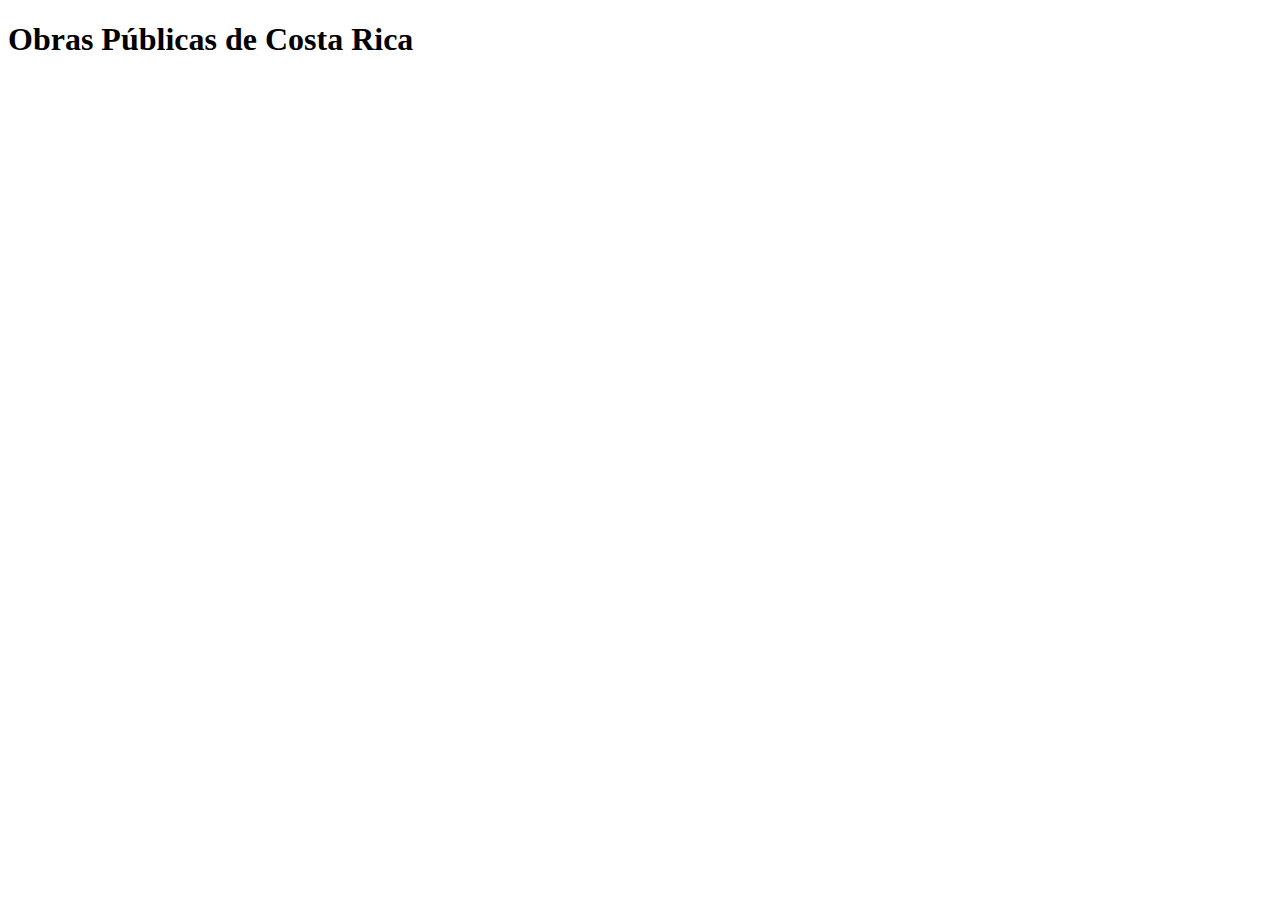
==== index.html @ e3ebb8c5 "commit index.html" ====
<!DOCTYPE html>
<html lang="es">
<head>
    <meta charset="UTF-8">
    <meta name="viewport" content="width=device-width, initial-scale=1.0">
    <title>Obras Públicas de Costa Rica</title>
    <link rel="stylesheet" href="styles.css">
</head>
<body>
    <header>
        <h1>Obras Públicas de Costa Rica</h1>
    </header>

    <main>
        <section id="projects">
            <!-- You can add project details here -->
        </section>
    </main>

    <footer>
        <!-- You can add footer details here -->
    </footer>

    <script src="main.js"></script>
</body>
</html>
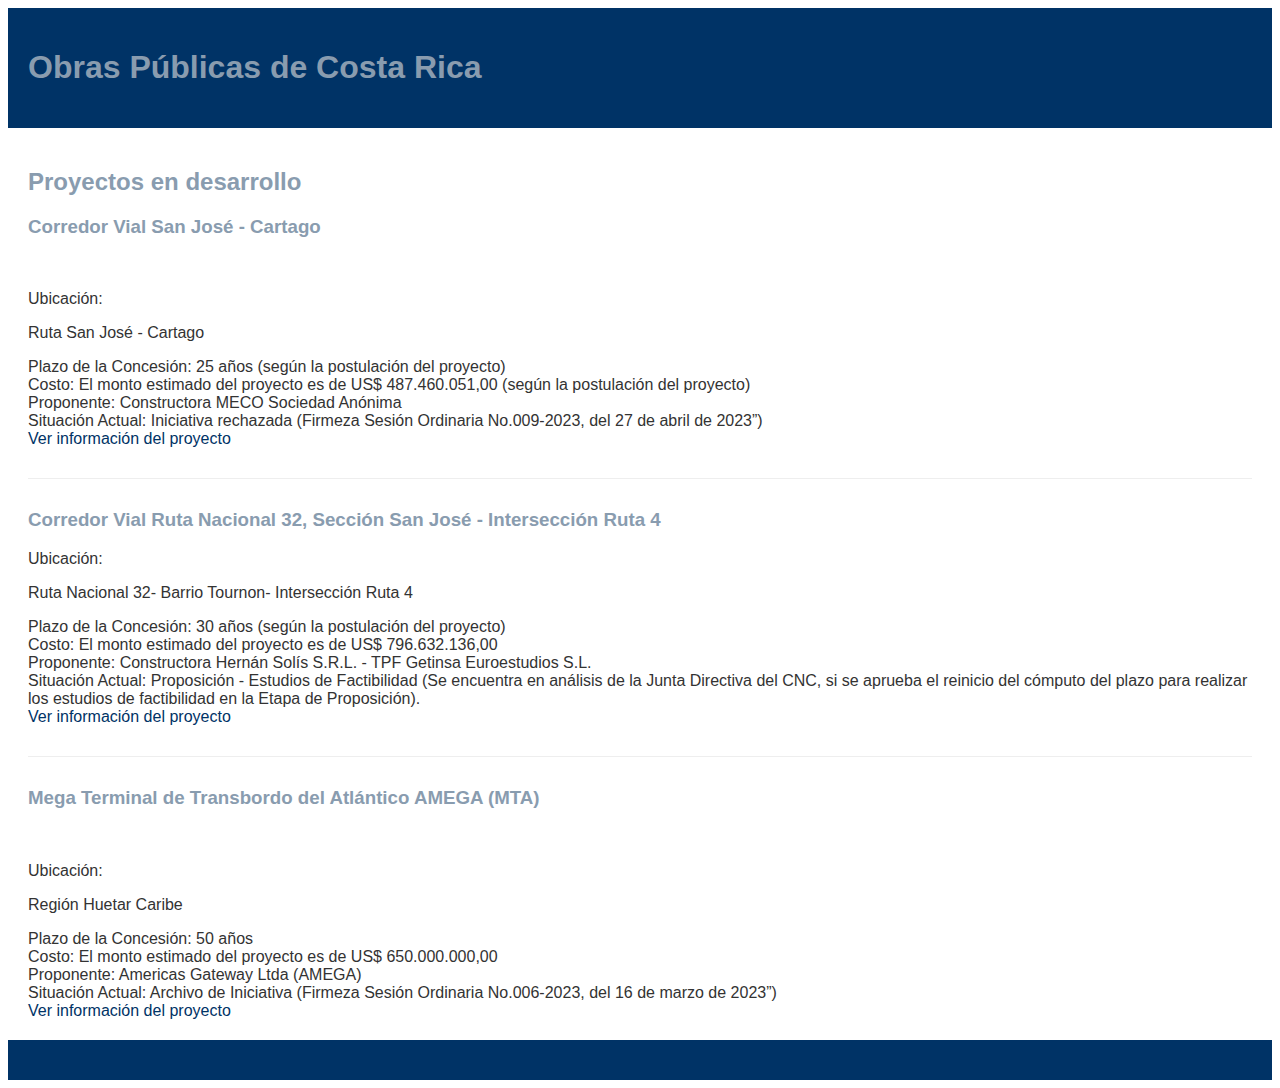
==== commit 520dfecf: "Update project section in index.html" ====
--- a/index.html
+++ b/index.html
@@ -4,7 +4,7 @@
     <meta charset="UTF-8">
     <meta name="viewport" content="width=device-width, initial-scale=1.0">
     <title>Obras Públicas de Costa Rica</title>
-    <link rel="stylesheet" href="styles.css">
+    <link rel="stylesheet" href="assets\css\styles.css">
 </head>
 <body>
     <header>
@@ -13,7 +13,81 @@
 
     <main>
         <section id="projects">
-            <!-- You can add project details here -->
+            <h2>Proyectos en desarrollo</h2>
+            <section class="sppb-section ">
+                <div class="sppb-container-inner">
+                    <div class="sppb-row">
+                        <div class="sppb-col-sm-12">
+                            <div class="sppb-addon-container ">
+                                <div class="sppb-addon sppb-addon-image-content sppb-addon-image-content-ficha aligment-left clearfix ">
+                                    <div style="background-image: url(/images/InicioProyectos/sjcartago.jpg);" class="sppb-image-holder"></div>
+                                    <div class="sppb-container">
+                                        <div class="sppb-row">
+                                            <div class="sppb-col-sm-6 sppb-col-sm-offset-6">
+                                                <div class="sppb-content-holder">
+                                                    <h3 class="sppb-image-content-title text-center">Corredor Vial San José - Cartago</h3>
+                                                    <p class="sppb-image-content-text"><br data-mce-bogus="1"></p>
+                                                    <div class="fichatecnica">
+                                                        <div><span class="com-ft-name">Ubicación:</span> <p>Ruta San José - Cartago</p></div>
+                                                        <div><span class="com-ft-name">Plazo de la Concesión:</span> 25 años (según la postulación del proyecto)</div>
+                                                        <div><span class="com-ft-name">Costo:</span> El monto estimado del proyecto es de US$ 487.460.051,00 (según la postulación del proyecto)</div>
+                                                        <div><span class="com-ft-name">Proponente:</span> Constructora MECO Sociedad Anónima </div>
+                                                        <div><span class="com-ft-name">Situación Actual:</span> Iniciativa rechazada (Firmeza Sesión Ordinaria No.009-2023, del 27 de abril de 2023”)</div>
+                                                    </div>
+                                                    <div class="text-center"><a target="" href="/proyectos/en-desarrollo/corredor-vial-san-jose-cartago" class="sppb-btn-yellow" role="button">Ver información del proyecto</a></div>
+                                                </div>
+                                            </div>
+                                        </div>
+                                    </div>
+                                </div>
+                                <div class="sppb-divider sppb-divider-border" style="margin-top:30px;margin-bottom:30px; border-bottom-color:#eeeeee;border-bottom-style:solid;border-bottom-width:1px;"></div>
+                                <div class="sppb-addon sppb-addon-image-content sppb-addon-image-content-ficha aligment-left clearfix ">
+                                    <div style="background-image: url(/images/imagenes_proyectos/RUTA32/ruta32.png);" class="sppb-image-holder"></div>
+                                    <div class="sppb-container">
+                                        <div class="sppb-row">
+                                            <div class="sppb-col-sm-6 sppb-col-sm-offset-6">
+                                                <div class="sppb-content-holder">
+                                                    <h3 class="sppb-image-content-title text-center" style="">Corredor Vial Ruta Nacional 32, Sección San José - Intersección  Ruta  4</h3>
+                                                    <div class="fichatecnica">
+                                                        <div><span class="com-ft-name">Ubicación:</span> <p>Ruta Nacional 32- Barrio Tournon- Intersección Ruta 4</p></div>
+                                                        <div><span class="com-ft-name">Plazo de la Concesión:</span> 30 años (según la postulación del proyecto)</div>
+                                                        <div><span class="com-ft-name">Costo:</span> El monto estimado del proyecto es de US$ 796.632.136,00</div>
+                                                        <div><span class="com-ft-name">Proponente:</span> Constructora Hernán Solís S.R.L. - TPF Getinsa Euroestudios S.L.</div>
+                                                        <div><span class="com-ft-name">Situación Actual:</span> Proposición - Estudios de Factibilidad (Se encuentra en análisis de la Junta Directiva del CNC, si se aprueba el reinicio del cómputo del plazo para realizar los estudios de factibilidad en la Etapa de Proposición).</div>
+                                                    </div>
+                                                    <div class="text-center"><a target="" href="/proyectos/en-desarrollo/corredor-vial-ruta-nacional-32-seccion-san-jose-interseccion-ruta-4" class="sppb-btn-yellow" role="button">Ver información del proyecto</a></div>
+                                                </div>
+                                            </div>
+                                        </div>
+                                    </div>
+                                </div>
+                                <div class="sppb-divider sppb-divider-border" style="margin-top:30px;margin-bottom:30px; border-bottom-color:#eeeeee;border-bottom-style:solid;border-bottom-width:1px;"></div>
+                                <div class="sppb-addon sppb-addon-image-content sppb-addon-image-content-ficha aligment-left clearfix ">
+                                    <div style="background-image: url(/images/2020/09/03/amega.jpg);" class="sppb-image-holder"></div>
+                                    <div class="sppb-container">
+                                        <div class="sppb-row">
+                                            <div class="sppb-col-sm-6 sppb-col-sm-offset-6">
+                                                <div class="sppb-content-holder">
+                                                    <h3 class="sppb-image-content-title text-center" style="">Mega Terminal de Transbordo del Atlántico AMEGA (MTA)</h3>
+                                                    <p class="sppb-image-content-text"><br data-mce-bogus="1"></p>
+                                                    <div class="fichatecnica">
+                                                        <div><span class="com-ft-name">Ubicación:</span> <p>Región Huetar Caribe</p></div>
+                                                        <div><span class="com-ft-name">Plazo de la Concesión:</span> 50 años</div>
+                                                        <div><span class="com-ft-name">Costo:</span> El monto estimado del proyecto es de US$ 650.000.000,00</div>
+                                                        <div><span class="com-ft-name">Proponente:</span> Americas Gateway Ltda  (AMEGA)</div>
+                                                        <div><span class="com-ft-name">Situación Actual:</span> Archivo de Iniciativa (Firmeza Sesión Ordinaria No.006-2023, del 16 de marzo de 2023”)</div>
+                                                    </div>
+                                                    <div class="text-center"><a target="" href="/proyectos/en-desarrollo/mega-terminal-de-transbordo-del-atlantico-amega-mta" class="sppb-btn-yellow" role="button">Ver información del proyecto</a></div>
+                                                </div>
+                                            </div>
+                                        </div>
+                                    </div>
+                                </div>
+                            </div>
+                        </div>
+                    </div>
+                </div>
+            </section>
         </section>
     </main>
 
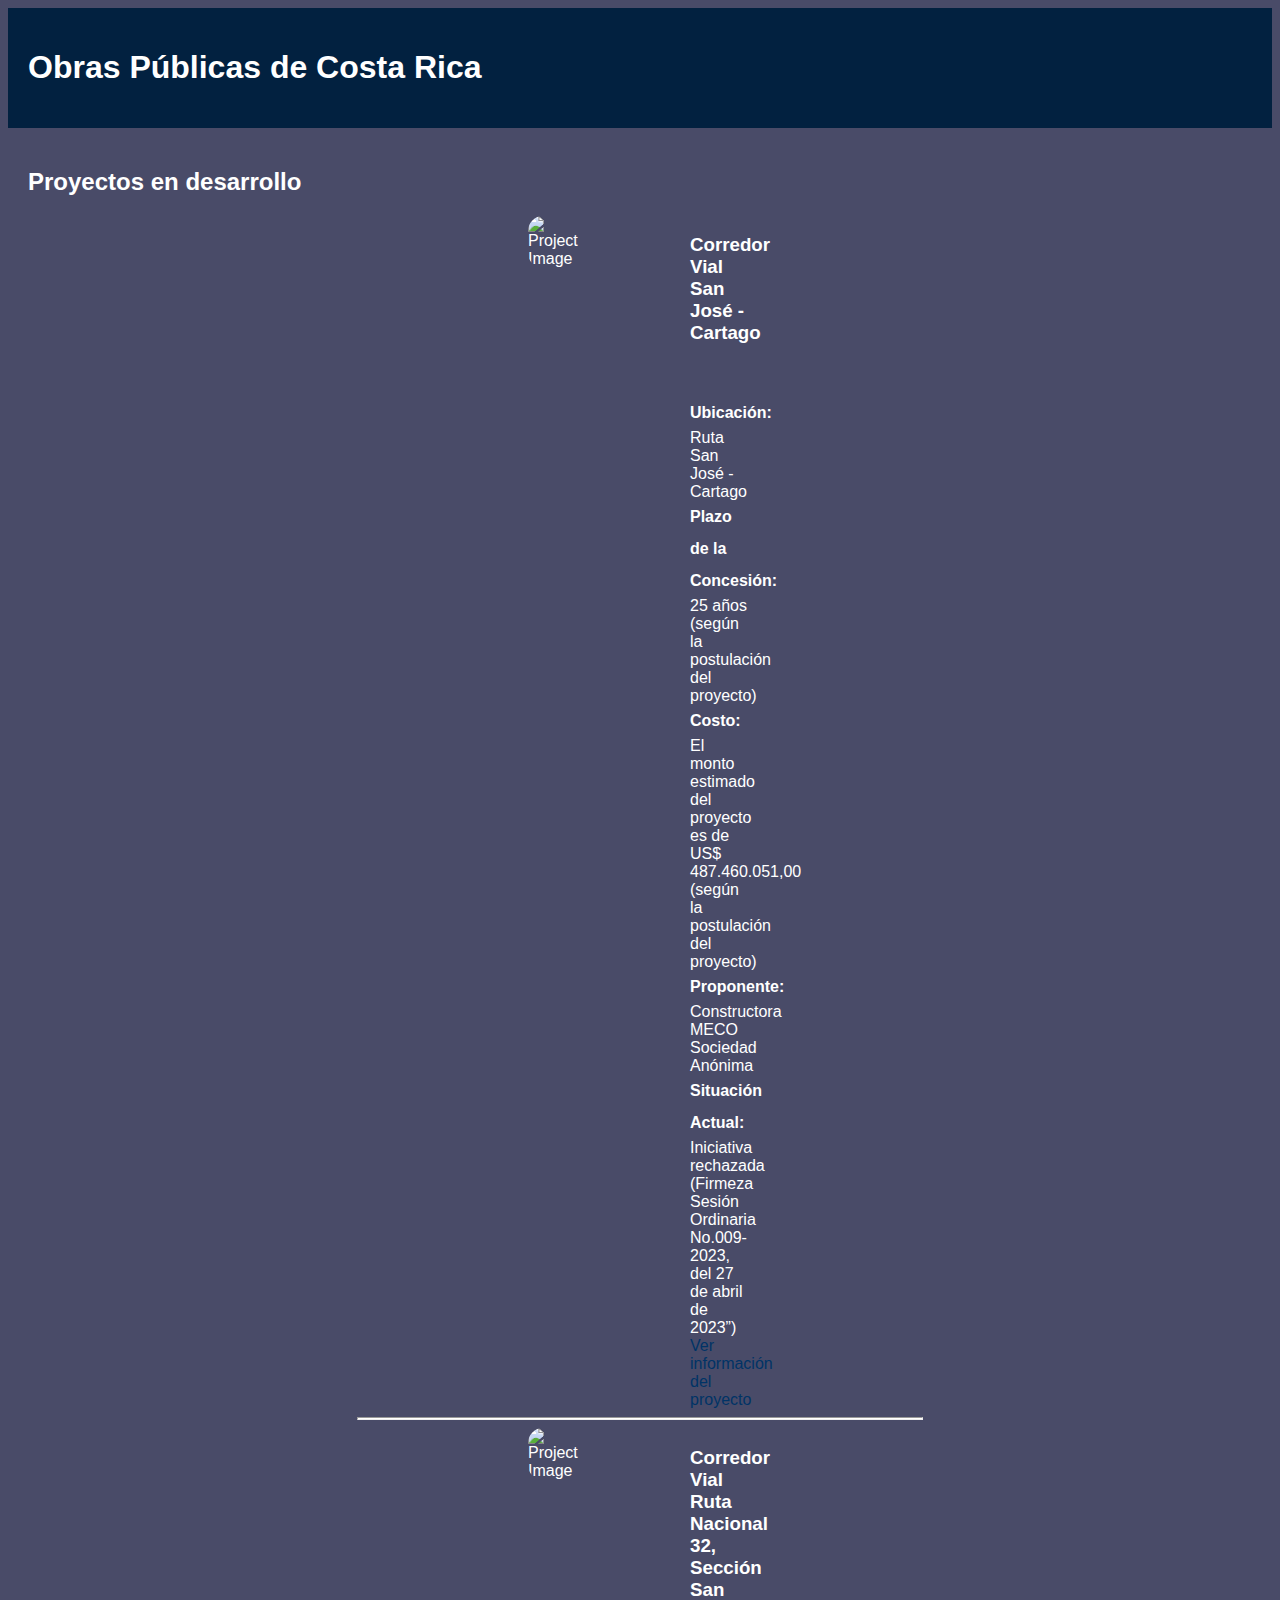
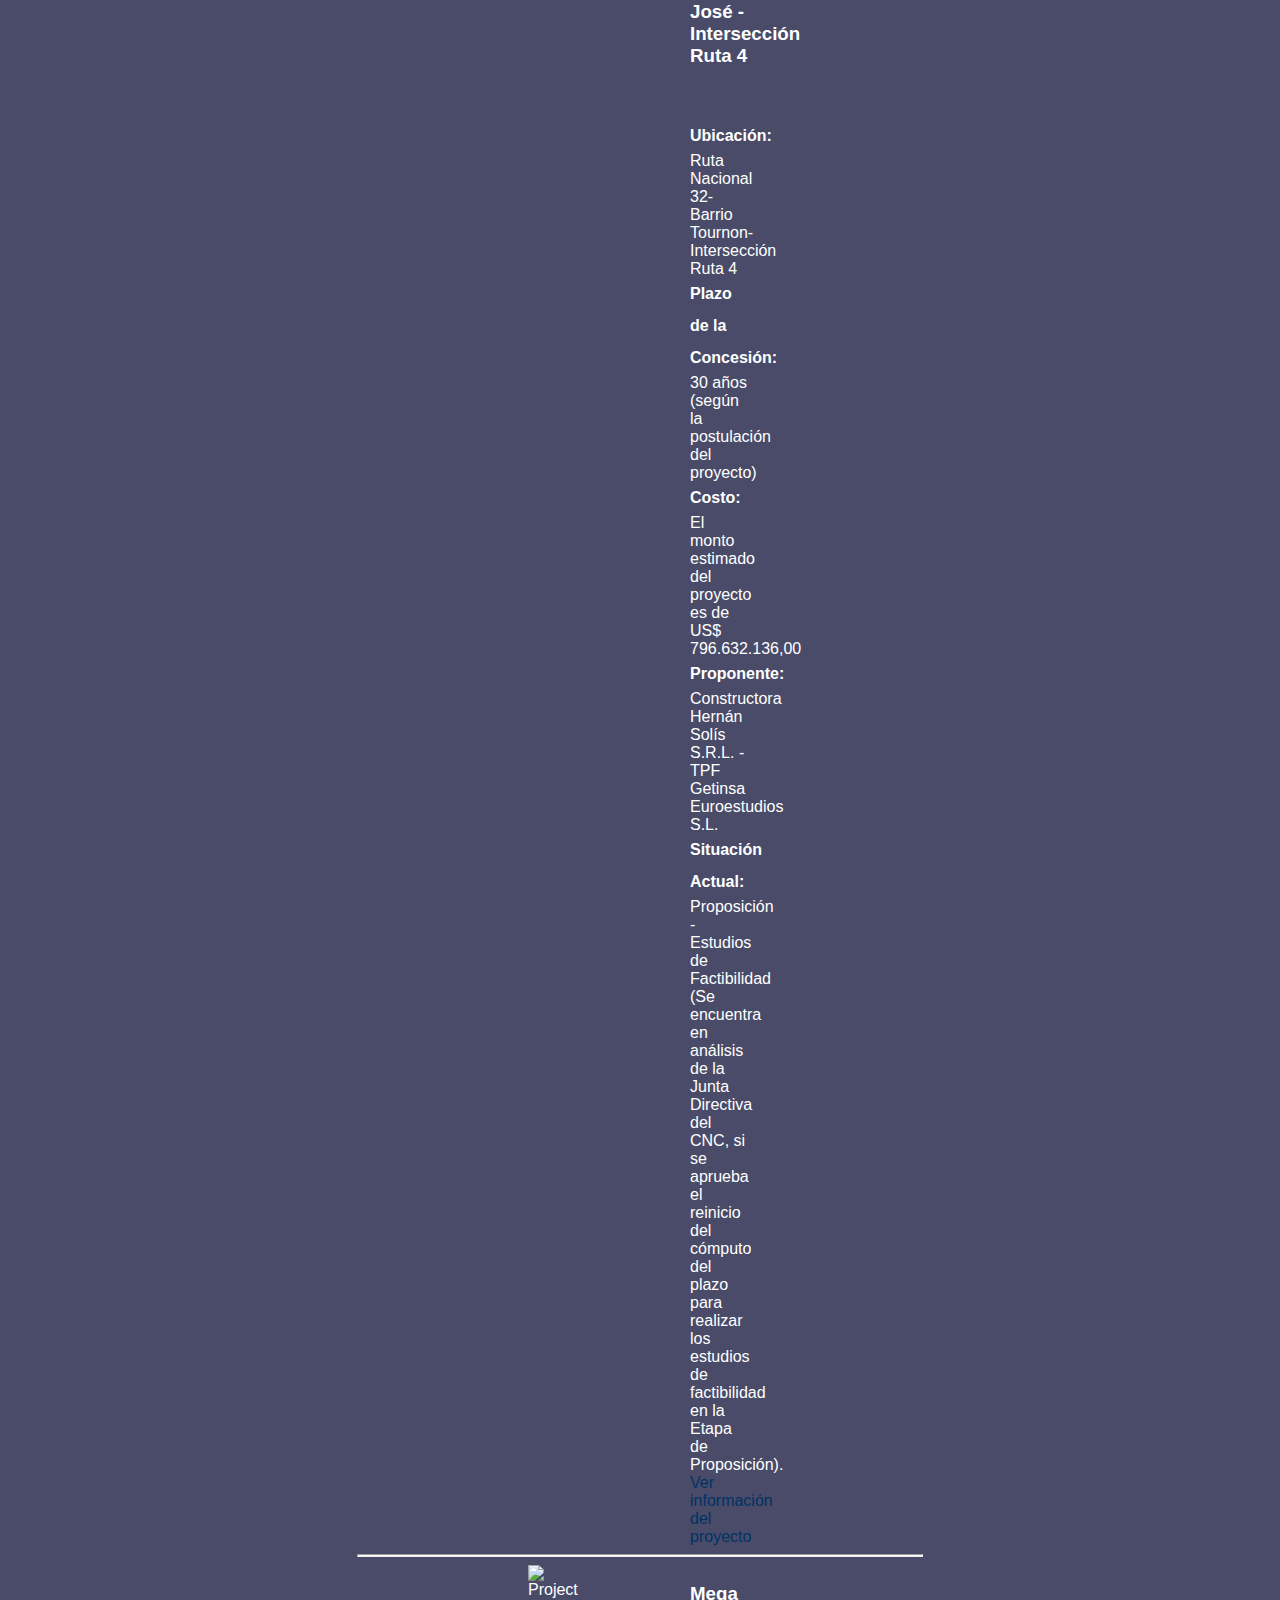
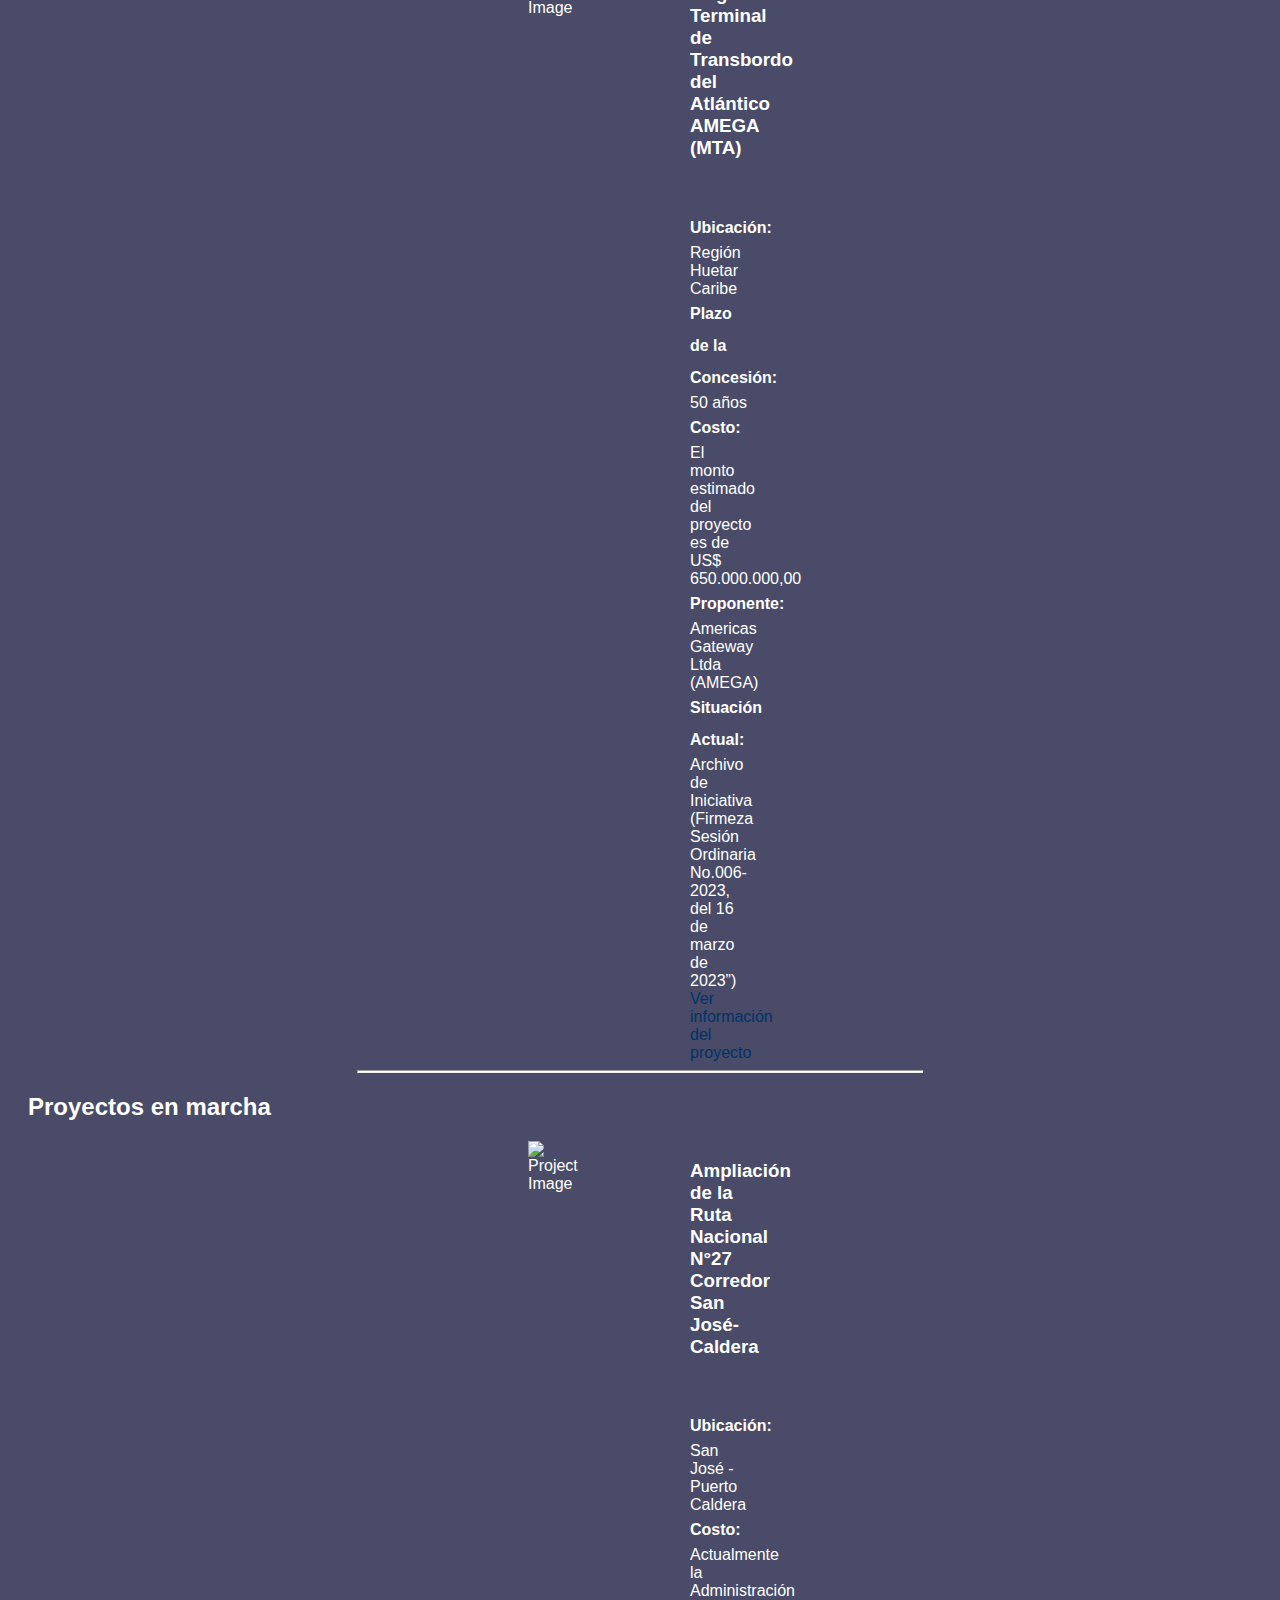
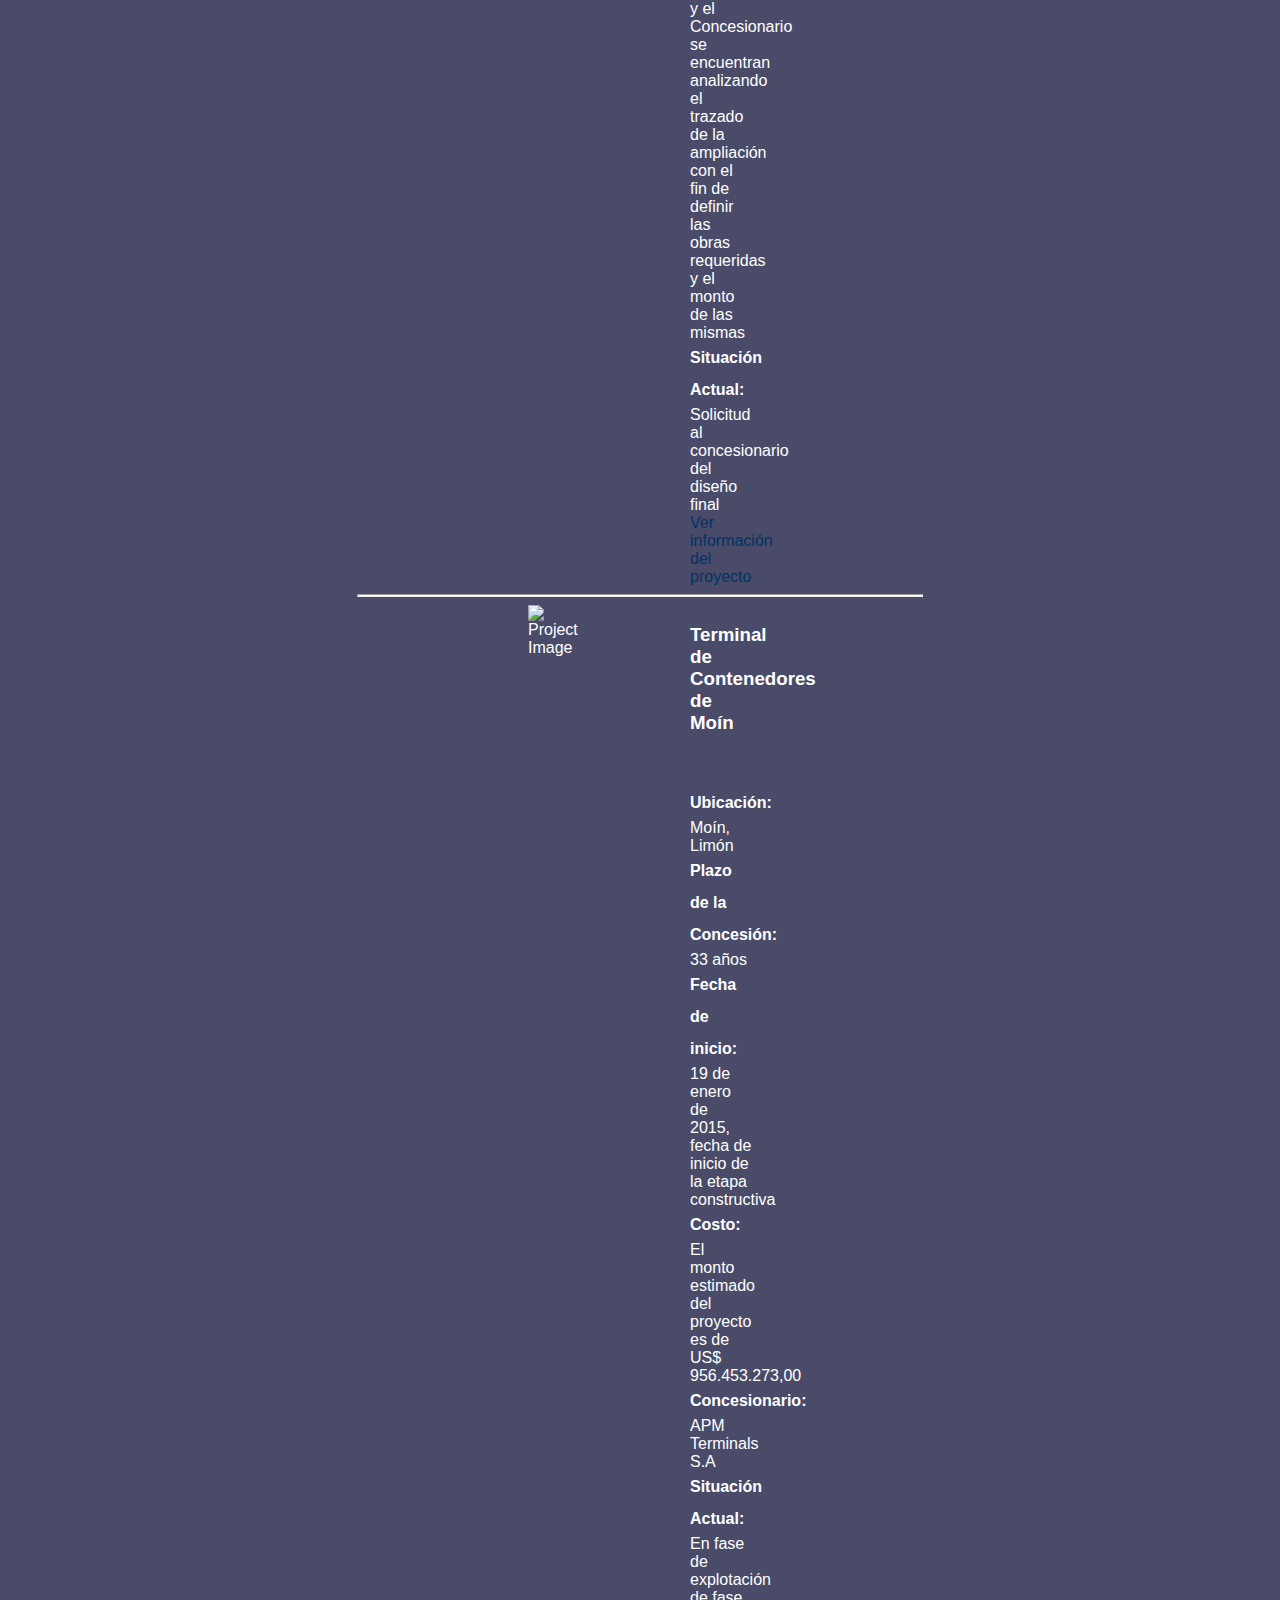
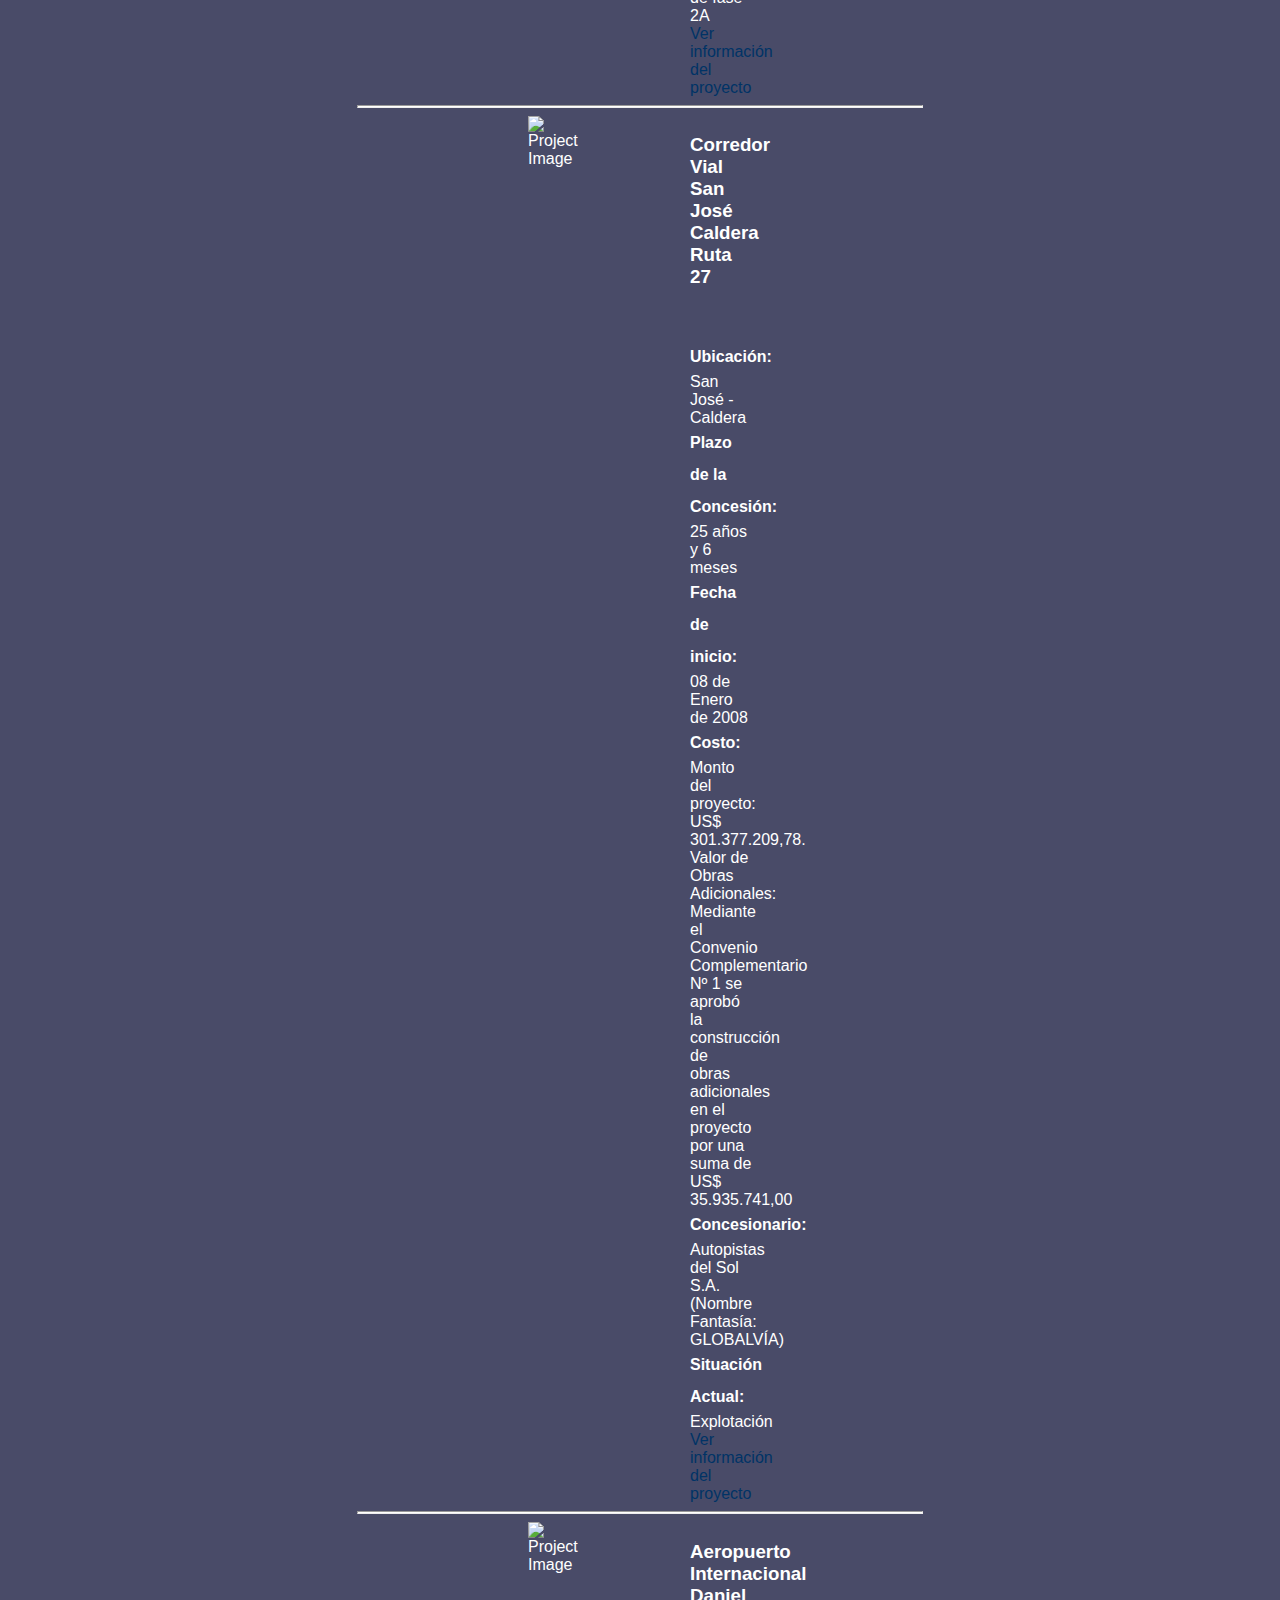
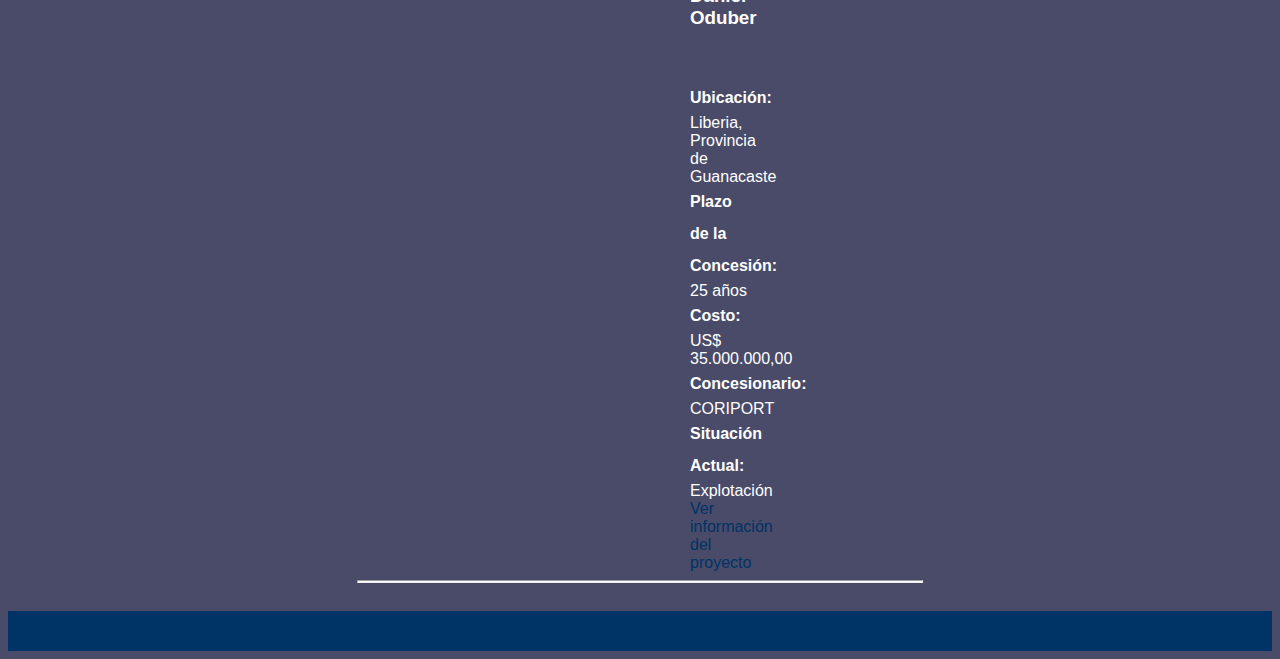
==== commit 8d802b9b: "test commit" ====
--- a/index.html
+++ b/index.html
@@ -4,91 +4,197 @@
     <meta charset="UTF-8">
     <meta name="viewport" content="width=device-width, initial-scale=1.0">
     <title>Obras Públicas de Costa Rica</title>
-    <link rel="stylesheet" href="assets\css\styles.css">
+    <link rel="stylesheet" href="assets/css/styles.css">
 </head>
 <body>
     <header>
         <h1>Obras Públicas de Costa Rica</h1>
     </header>
-
     <main>
         <section id="projects">
             <h2>Proyectos en desarrollo</h2>
-            <section class="sppb-section ">
-                <div class="sppb-container-inner">
-                    <div class="sppb-row">
-                        <div class="sppb-col-sm-12">
-                            <div class="sppb-addon-container ">
-                                <div class="sppb-addon sppb-addon-image-content sppb-addon-image-content-ficha aligment-left clearfix ">
-                                    <div style="background-image: url(/images/InicioProyectos/sjcartago.jpg);" class="sppb-image-holder"></div>
-                                    <div class="sppb-container">
-                                        <div class="sppb-row">
-                                            <div class="sppb-col-sm-6 sppb-col-sm-offset-6">
-                                                <div class="sppb-content-holder">
-                                                    <h3 class="sppb-image-content-title text-center">Corredor Vial San José - Cartago</h3>
-                                                    <p class="sppb-image-content-text"><br data-mce-bogus="1"></p>
-                                                    <div class="fichatecnica">
-                                                        <div><span class="com-ft-name">Ubicación:</span> <p>Ruta San José - Cartago</p></div>
-                                                        <div><span class="com-ft-name">Plazo de la Concesión:</span> 25 años (según la postulación del proyecto)</div>
-                                                        <div><span class="com-ft-name">Costo:</span> El monto estimado del proyecto es de US$ 487.460.051,00 (según la postulación del proyecto)</div>
-                                                        <div><span class="com-ft-name">Proponente:</span> Constructora MECO Sociedad Anónima </div>
-                                                        <div><span class="com-ft-name">Situación Actual:</span> Iniciativa rechazada (Firmeza Sesión Ordinaria No.009-2023, del 27 de abril de 2023”)</div>
-                                                    </div>
-                                                    <div class="text-center"><a target="" href="/proyectos/en-desarrollo/corredor-vial-san-jose-cartago" class="sppb-btn-yellow" role="button">Ver información del proyecto</a></div>
+            <section class="projects-section">
+                <div class="project">
+                    <div class="image-content">
+                        <div class="image-holder">
+                            <img src="https://semanariouniversidad.com/wp-content/uploads/2021/08/Florencio-del-Castillo-scaled.jpg" alt="Project Image" class="project-image">
+                        </div>
+                        <div class="content">
+                            <div class="project-details">
+                                <h3 class="title text-center">Corredor Vial San José - Cartago</h3>
+                                <p class="text"><br data-mce-bogus="1"></p>
+                                <div class="ficha">
+                                    <div><span class="name"><strong>Ubicación:</strong></span> Ruta San José - Cartago<br></div>
+                                    <div><span class="name"><strong>Plazo de la Concesión:</strong></span> 25 años (según la postulación del proyecto)<br></div>
+                                    <div><span class="name"><strong>Costo:</strong></span> El monto estimado del proyecto es de US$ 487.460.051,00 (según la postulación del proyecto)<br></div>
+                                    <div><span class="name"><strong>Proponente:</strong></span> Constructora MECO Sociedad Anónima </div>
+                                    <div><span class="name"><strong>Situación Actual:</strong></span> Iniciativa rechazada (Firmeza Sesión Ordinaria No.009-2023, del 27 de abril de 2023”)<br></div>
+                                </div>
+                                <div class="text-center"><a target="" href="/proyectos/en-desarrollo/corredor-vial-san-jose-cartago" class="btn-yellow" role="button">Ver información del proyecto</a></div>
+                            </div>
+                        </div>
+                    </div>
+                </div>
+                <hr>     <!-- Add horizontal line here -->
+                <div class="project">
+                    <div class="image-content">
+                        <div class="image-holder">
+                            <img src="https://www.cnc.go.cr/images/2020/07/24/tramos_terreno.PNG" alt="Project Image" class="project-image">
+                        </div>
+                        <div class="content">
+                            <div class="project-details">
+                                <h3 class="title text-center">Corredor Vial Ruta Nacional 32, Sección San José - Intersección  Ruta  4</h3>
+                                <p class="text"><br data-mce-bogus="1"></p>
+                                                <div class="ficha">
+                                                    <div><span class="name"><strong>Ubicación:</strong></span> Ruta Nacional 32- Barrio Tournon- Intersección Ruta 4</div>
+                                                    <div><span class="name"><strong>Plazo de la Concesión:</strong></span> 30 años (según la postulación del proyecto)</div>
+                                                    <div><span class="name"><strong>Costo:</strong></span> El monto estimado del proyecto es de US$ 796.632.136,00</div>
+                                                    <div><span class="name"><strong>Proponente:</strong></span> Constructora Hernán Solís S.R.L. - TPF Getinsa Euroestudios S.L.</div>
+                                                    <div><span class="name"><strong>Situación Actual:</strong></span> Proposición - Estudios de Factibilidad (Se encuentra en análisis de la Junta Directiva del CNC, si se aprueba el reinicio del cómputo del plazo para realizar los estudios de factibilidad en la Etapa de Proposición).</div>
                                                 </div>
+                                                <div class="text-center"><a target="" href="/proyectos/en-desarrollo/corredor-vial-ruta-nacional-32-seccion-san-jose-interseccion-ruta-4" class="btn-yellow" role="button">Ver información del proyecto</a></div>
                                             </div>
                                         </div>
                                     </div>
                                 </div>
-                                <div class="sppb-divider sppb-divider-border" style="margin-top:30px;margin-bottom:30px; border-bottom-color:#eeeeee;border-bottom-style:solid;border-bottom-width:1px;"></div>
-                                <div class="sppb-addon sppb-addon-image-content sppb-addon-image-content-ficha aligment-left clearfix ">
-                                    <div style="background-image: url(/images/imagenes_proyectos/RUTA32/ruta32.png);" class="sppb-image-holder"></div>
-                                    <div class="sppb-container">
-                                        <div class="sppb-row">
-                                            <div class="sppb-col-sm-6 sppb-col-sm-offset-6">
-                                                <div class="sppb-content-holder">
-                                                    <h3 class="sppb-image-content-title text-center" style="">Corredor Vial Ruta Nacional 32, Sección San José - Intersección  Ruta  4</h3>
-                                                    <div class="fichatecnica">
-                                                        <div><span class="com-ft-name">Ubicación:</span> <p>Ruta Nacional 32- Barrio Tournon- Intersección Ruta 4</p></div>
-                                                        <div><span class="com-ft-name">Plazo de la Concesión:</span> 30 años (según la postulación del proyecto)</div>
-                                                        <div><span class="com-ft-name">Costo:</span> El monto estimado del proyecto es de US$ 796.632.136,00</div>
-                                                        <div><span class="com-ft-name">Proponente:</span> Constructora Hernán Solís S.R.L. - TPF Getinsa Euroestudios S.L.</div>
-                                                        <div><span class="com-ft-name">Situación Actual:</span> Proposición - Estudios de Factibilidad (Se encuentra en análisis de la Junta Directiva del CNC, si se aprueba el reinicio del cómputo del plazo para realizar los estudios de factibilidad en la Etapa de Proposición).</div>
-                                                    </div>
-                                                    <div class="text-center"><a target="" href="/proyectos/en-desarrollo/corredor-vial-ruta-nacional-32-seccion-san-jose-interseccion-ruta-4" class="sppb-btn-yellow" role="button">Ver información del proyecto</a></div>
+                                <hr> <!-- Add horizontal line here -->
+                                <div class="project">
+                                    <div class="image-content">
+                                        <div class="image-holder">
+                                            <img src="https://example.com/image.jpg" alt="Project Image">
+                                        </div>
+                                        <div class="content">
+                                            <div class="project-details">
+                                                <h3 class="title text-center">Mega Terminal de Transbordo del Atlántico AMEGA (MTA)</h3>
+                                                <p class="text"><br data-mce-bogus="1"></p>
+                                                <div class="ficha">
+                                                    <div><span class="name"><strong>Ubicación:</strong></span> Región Huetar Caribe</div>
+                                                    <div><span class="name"><strong>Plazo de la Concesión:</strong></span> 50 años</div>
+                                                    <div><span class="name"><strong>Costo:</strong></span> El monto estimado del proyecto es de US$ 650.000.000,00</div>
+                                                    <div><span class="name"><strong>Proponente:</strong></span> Americas Gateway Ltda  (AMEGA)</div>
+                                                    <div><span class="name"><strong>Situación Actual:</strong></span> Archivo de Iniciativa (Firmeza Sesión Ordinaria No.006-2023, del 16 de marzo de 2023”)</div>
                                                 </div>
-                                            </div>
-                                        </div>
-                                    </div>
-                                </div>
-                                <div class="sppb-divider sppb-divider-border" style="margin-top:30px;margin-bottom:30px; border-bottom-color:#eeeeee;border-bottom-style:solid;border-bottom-width:1px;"></div>
-                                <div class="sppb-addon sppb-addon-image-content sppb-addon-image-content-ficha aligment-left clearfix ">
-                                    <div style="background-image: url(/images/2020/09/03/amega.jpg);" class="sppb-image-holder"></div>
-                                    <div class="sppb-container">
-                                        <div class="sppb-row">
-                                            <div class="sppb-col-sm-6 sppb-col-sm-offset-6">
-                                                <div class="sppb-content-holder">
-                                                    <h3 class="sppb-image-content-title text-center" style="">Mega Terminal de Transbordo del Atlántico AMEGA (MTA)</h3>
-                                                    <p class="sppb-image-content-text"><br data-mce-bogus="1"></p>
-                                                    <div class="fichatecnica">
-                                                        <div><span class="com-ft-name">Ubicación:</span> <p>Región Huetar Caribe</p></div>
-                                                        <div><span class="com-ft-name">Plazo de la Concesión:</span> 50 años</div>
-                                                        <div><span class="com-ft-name">Costo:</span> El monto estimado del proyecto es de US$ 650.000.000,00</div>
-                                                        <div><span class="com-ft-name">Proponente:</span> Americas Gateway Ltda  (AMEGA)</div>
-                                                        <div><span class="com-ft-name">Situación Actual:</span> Archivo de Iniciativa (Firmeza Sesión Ordinaria No.006-2023, del 16 de marzo de 2023”)</div>
-                                                    </div>
-                                                    <div class="text-center"><a target="" href="/proyectos/en-desarrollo/mega-terminal-de-transbordo-del-atlantico-amega-mta" class="sppb-btn-yellow" role="button">Ver información del proyecto</a></div>
-                                                </div>
-                                            </div>
-                                        </div>
-                                    </div>
-                                </div>
-                            </div>
-                        </div>
-                    </div>
-                </div>
+                                <div class="text-center"><a target="" href="/proyectos/en-desarrollo/mega-terminal-de-transbordo-del-atlantico-amega-mta" class="btn-yellow" role="button">Ver información del proyecto</a></div>
+                            </div>
+                        </div>
+                    </div>
+                </div>
+                <hr> <!-- Add horizontal line here -->
+                <!--    <div class="project">
+                    <div class="image-content">
+                        <div style="background-image: url(/images/InicioProyectos/sjcartago.jpg);" class="image-holder"></div>
+                        <div class="content">
+                            <div class="project-details">
+                                <h3 class="title text-center">Mega Terminal de Transbordo del Atlántico AMEGA (MTA)</h3>
+                                <p class="text"><br data-mce-bogus="1"></p>
+                                <div class="ficha">
+                                    <div><span class="name">Ubicación:</span> <p>Región Huetar Caribe</p></div>
+                                    <div><span class="name">Plazo de la Concesión:</span> 50 años</div>
+                                    <div><span class="name">Costo:</span> El monto estimado del proyecto es de US$ 650.000.000,00</div>
+                                    <div><span class="name">Proponente:</span> Americas Gateway Ltda  (AMEGA)</div>
+                                    <div><span class="name">Situación Actual:</span> Archivo de Iniciativa (Firmeza Sesión Ordinaria No.006-2023, del 16 de marzo de 2023”)</div>
+                                </div>
+                                <div class="text-center"><a target="" href="/proyectos/en-desarrollo/mega-terminal-de-transbordo-del-atlantico-amega-mta" class="btn-yellow" role="button">Ver información del proyecto</a></div>
+                            </div>
+                        </div>
+                    </div>
+                </div>  -->
             </section>
         </section>
+        <section id="projects">
+            <h2>Proyectos en marcha</h2>
+            <section class="projects-section">
+                <div class="project">
+                    <div class="image-content">
+                        <div class="image-holder">
+                            <img src="https://example.com/image.jpg" alt="Project Image">
+                        </div>
+                        <div class="content">
+                            <div class="project-details">
+                                <h3 class="title text-center">Ampliación de la Ruta Nacional N°27 Corredor San José- Caldera</h3>
+                                <p class="text"><br data-mce-bogus="1"></p>
+                                <div class="ficha">
+                                    <div><span class="name"><strong>Ubicación:</strong></span> San José - Puerto Caldera</div>
+                                    <div><span class="name"><strong>Costo:</strong></span> Actualmente la Administración y el Concesionario se encuentran analizando el trazado de la ampliación con el fin de definir las obras requeridas y el monto de las mismas</div>
+                                    <div><span class="name"><strong>Situación Actual:</strong></span> Solicitud al concesionario del diseño final</div>
+                                </div>
+                                <div class="text-center"><a target="" href="/proyectos/en-desarrollo/ampliacion-ruta-nacional-27-corredor-san-jose-caldera" class="btn-yellow" role="button">Ver información del proyecto</a></div>
+                            </div>
+                        </div>
+                    </div>
+                </div>
+                <hr> <!-- Add horizontal line here -->
+                <div class="project">
+                    <div class="image-content">
+                        <div class="image-holder">
+                            <img src="https://example.com/image.jpg" alt="Project Image">
+                        </div>
+                        <div class="content">
+                            <div class="project-details">
+                                <h3 class="title text-center">Terminal de Contenedores de Moín</h3>
+                                <p class="text"><br data-mce-bogus="1"></p>
+                                <div class="ficha">
+                                    <div><span class="name"><strong>Ubicación:</strong></span> Moín, Limón</div>
+                                    <div><span class="name"><strong>Plazo de la Concesión:</strong></span> 33 años</div>
+                                    <div><span class="name"><strong>Fecha de inicio:</strong></span> 19 de enero de 2015, fecha de inicio de la etapa constructiva</div>
+                                    <div><span class="name"><strong>Costo:</strong></span> El monto estimado del proyecto es de US$ 956.453.273,00</div>
+                                    <div><span class="name"><strong>Concesionario:</strong></span> APM Terminals S.A</div>
+                                    <div><span class="name"><strong>Situación Actual:</strong></span> En fase de explotación de fase 2A</div>
+                                </div>
+                                <div class="text-center"><a target="" href="/proyectos/en-desarrollo/terminal-de-contenedores-de-moin" class="btn-yellow" role="button">Ver información del proyecto</a></div>
+                            </div>
+                        </div>
+                    </div>
+                </div>
+                <hr> <!-- Add horizontal line here -->             
+                <div class="project">
+                    <div class="image-content">
+                        <div class="image-holder">
+                            <img src="https://example.com/image.jpg" alt="Project Image">
+                        </div>
+                        <div class="content">
+                            <div class="project-details">
+                                <h3 class="title text-center">Corredor Vial San José Caldera Ruta 27</h3>
+                                <p class="text"><br data-mce-bogus="1"></p>
+                                <div class="ficha">
+                                    <div><span class="name"><strong>Ubicación:</strong></span> San José - Caldera</div>
+                                    <div><span class="name"><strong>Plazo de la Concesión:</strong></span> 25 años y 6 meses</div>
+                                    <div><span class="name"><strong>Fecha de inicio:</strong></span> 08 de Enero de 2008</div>
+                                    <div><span class="name"><strong>Costo:</strong></span> Monto del proyecto: US$ 301.377.209,78. Valor de Obras Adicionales: Mediante el Convenio Complementario Nº 1 se aprobó la construcción de obras adicionales en el proyecto por una suma de US$ 35.935.741,00</div>
+                                    <div><span class="name"><strong>Concesionario:</strong></span> Autopistas del Sol S.A. (Nombre Fantasía: GLOBALVÍA)</div>
+                                    <div><span class="name"><strong>Situación Actual:</strong></span> Explotación</div>
+                                </div>
+                                <div class="text-center"><a target="" href="/proyectos/en-desarrollo/corredor-vial-san-jose-caldera-ruta-27" class="btn-yellow" role="button">Ver información del proyecto</a></div>
+                            </div>
+                        </div>
+                    </div>
+                </div>
+                <hr> <!-- Add horizontal line here -->
+                <div class="project">
+                    <div class="image-content">
+                        <div class="image-holder">
+                            <img src="https://example.com/image.jpg" alt="Project Image">
+                        </div>
+                        <div class="content">
+                            <div class="project-details">
+                                <h3 class="title text-center">Aeropuerto Internacional Daniel Oduber</h3>
+                                <p class="text"><br data-mce-bogus="1"></p>
+                                <div class="ficha">
+                                    <div><span class="name"><strong>Ubicación:</strong></span> Liberia, Provincia de Guanacaste</div>
+                                    <div><span class="name"><strong>Plazo de la Concesión:</strong></span> 25 años</div>
+                                    <div><span class="name"><strong>Costo:</strong></span> US$ 35.000.000,00</div>
+                                    <div><span class="name"><strong>Concesionario:</strong></span> CORIPORT</div>
+                                    <div><span class="name"><strong>Situación Actual:</strong></span> Explotación</div>
+                                </div>
+                                <div class="text-center"><a target="" href="/proyectos/en-desarrollo/aeropuerto-internacional-daniel-oduber" class="btn-yellow" role="button">Ver información del proyecto</a></div>
+                            </div>
+                        </div>
+                    </div>
+                </div>
+                <hr> <!-- Add horizontal line here -->
+            </section>
+        </section>
+
     </main>
 
     <footer>
--- a/assets/css/styles.css
+++ b/assets/css/styles.css
@@ -0,0 +1,113 @@
+/* Body styles */
+body {
+        font-family: "Poppins", sans-serif;
+        background-color: #494B68;
+        color: #ffffff;
+        
+    }
+
+    /* Header styles */
+header {
+    background-color: #022140;
+    padding: 20px;
+}
+
+/* Main content styles */
+main {
+    padding: 20px;
+}
+
+/* Footer styles */
+footer {
+    background-color: #003366;
+    color: #ffffff;
+    padding: 20px;
+    text-align: center;
+}
+
+/* Form styles */
+form {
+    margin-top: 20px;
+}
+
+form label {
+    display: block;
+    margin-bottom: 5px;
+    font-weight: bold;
+}
+
+form input[type="text"],
+form textarea {
+    width: 100%;
+    padding: 10px;
+    border: 1px solid #cccccc;
+    border-radius: 5px;
+    margin-bottom: 10px;
+}
+
+form input[type="submit"] {
+    background-color: #003366;
+    color: #ffffff;
+    padding: 10px 20px;
+    border: none;
+    border-radius: 5px;
+    cursor: pointer;
+}
+
+form input[type="submit"]:hover {
+    background-color: #002244;
+}
+
+/* Other styles */
+h1, h2, h3 {
+    font-family: "Poppins", sans-serif;
+    color: #ffffff;
+}
+
+a {
+    color: #003366;
+    text-decoration: none;
+}
+
+a:hover {
+    text-decoration: underline;
+}
+/* Image content styles */
+.image-content {
+    display: grid;
+    grid-template-columns: repeat(auto-fit, minmax(2px, 1fr)); /* Scale the grid */
+    grid-gap: 100px;
+    padding-left: 500px; /* Add padding to the left */
+    padding-right: 500px; /* Add padding to the right */
+}
+
+/* Center the projects section */
+.project{
+    display: flex;
+    justify-content: center;
+    flex-direction: column;
+
+}
+
+hr {
+    width: 46%;
+    height: 1px;
+    background-color: #ffffff;
+    margin: 20px 25;
+}
+
+br {
+    line-height: 20;
+
+}
+
+.name {
+    line-height: 2;
+}
+
+.project-image {
+    width: 100%;
+    height: 100%;
+    object-fit: cover;
+    border-radius: 15px;
+}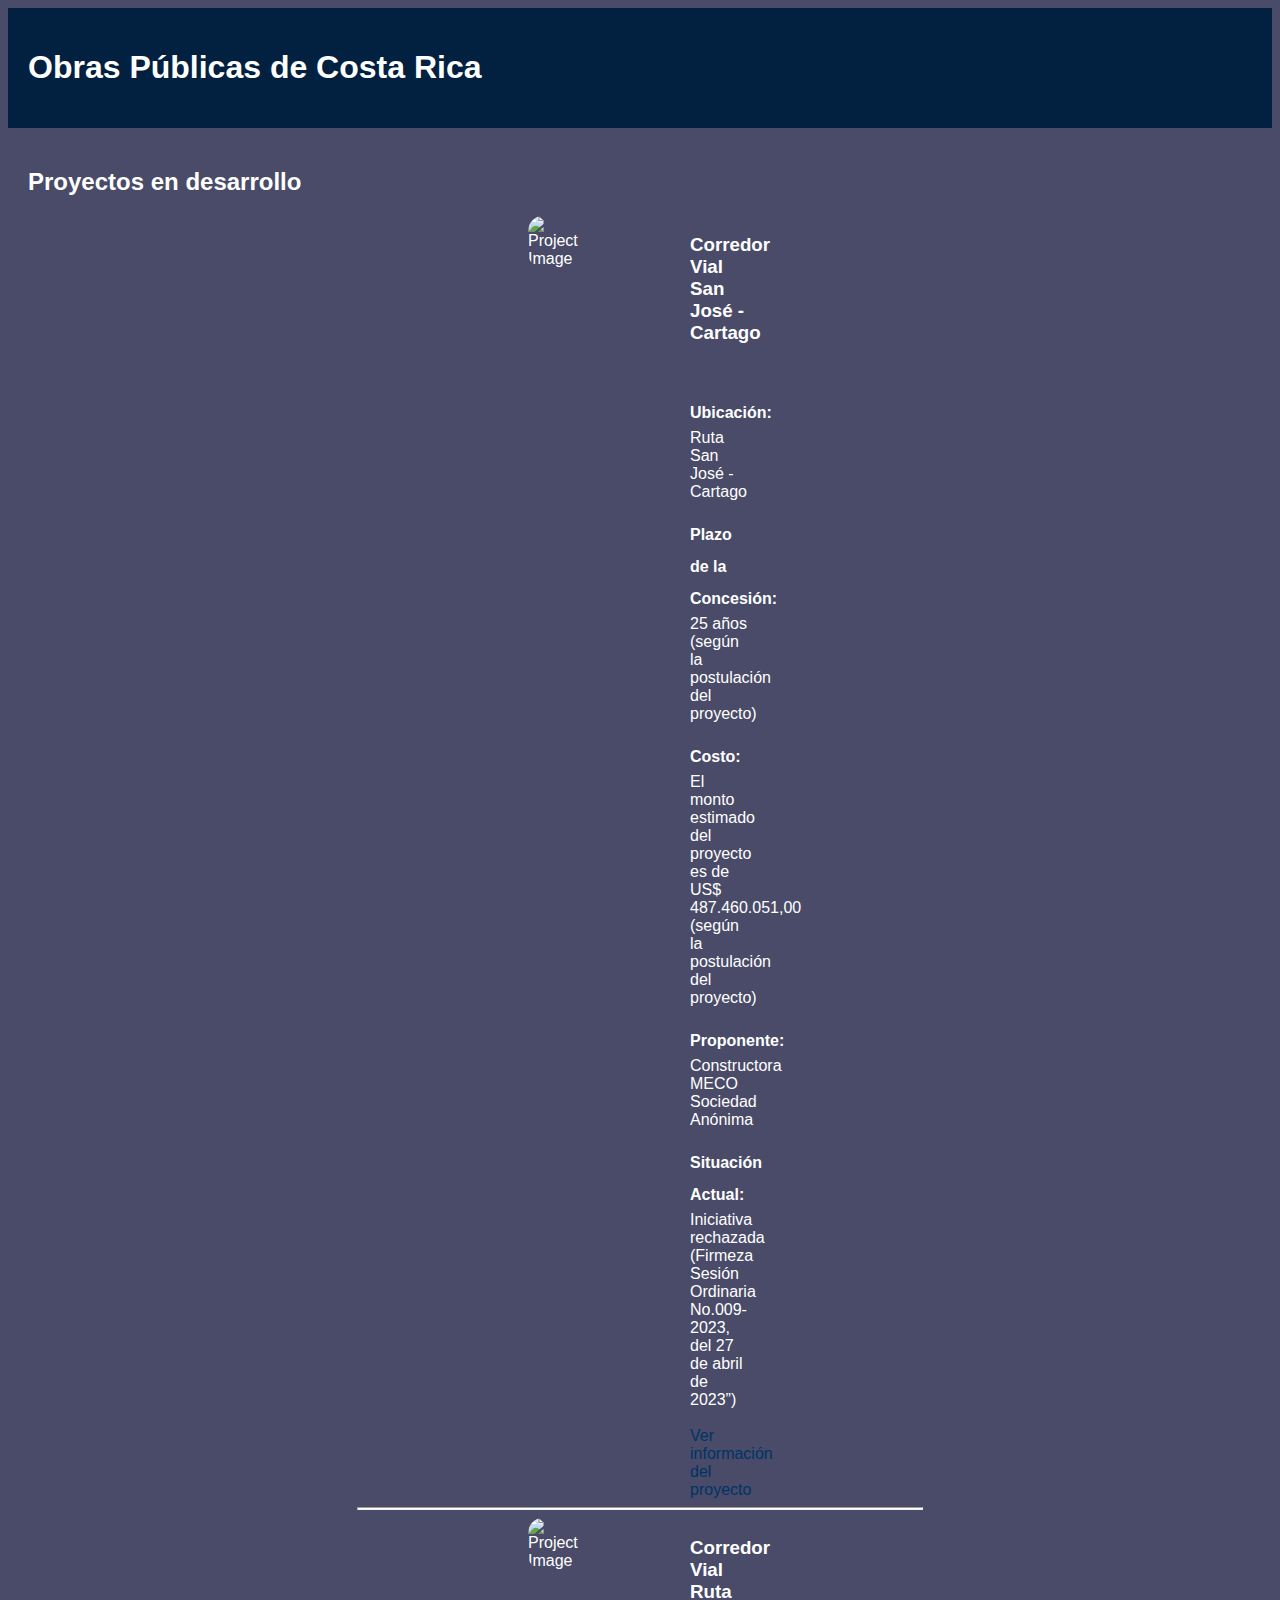
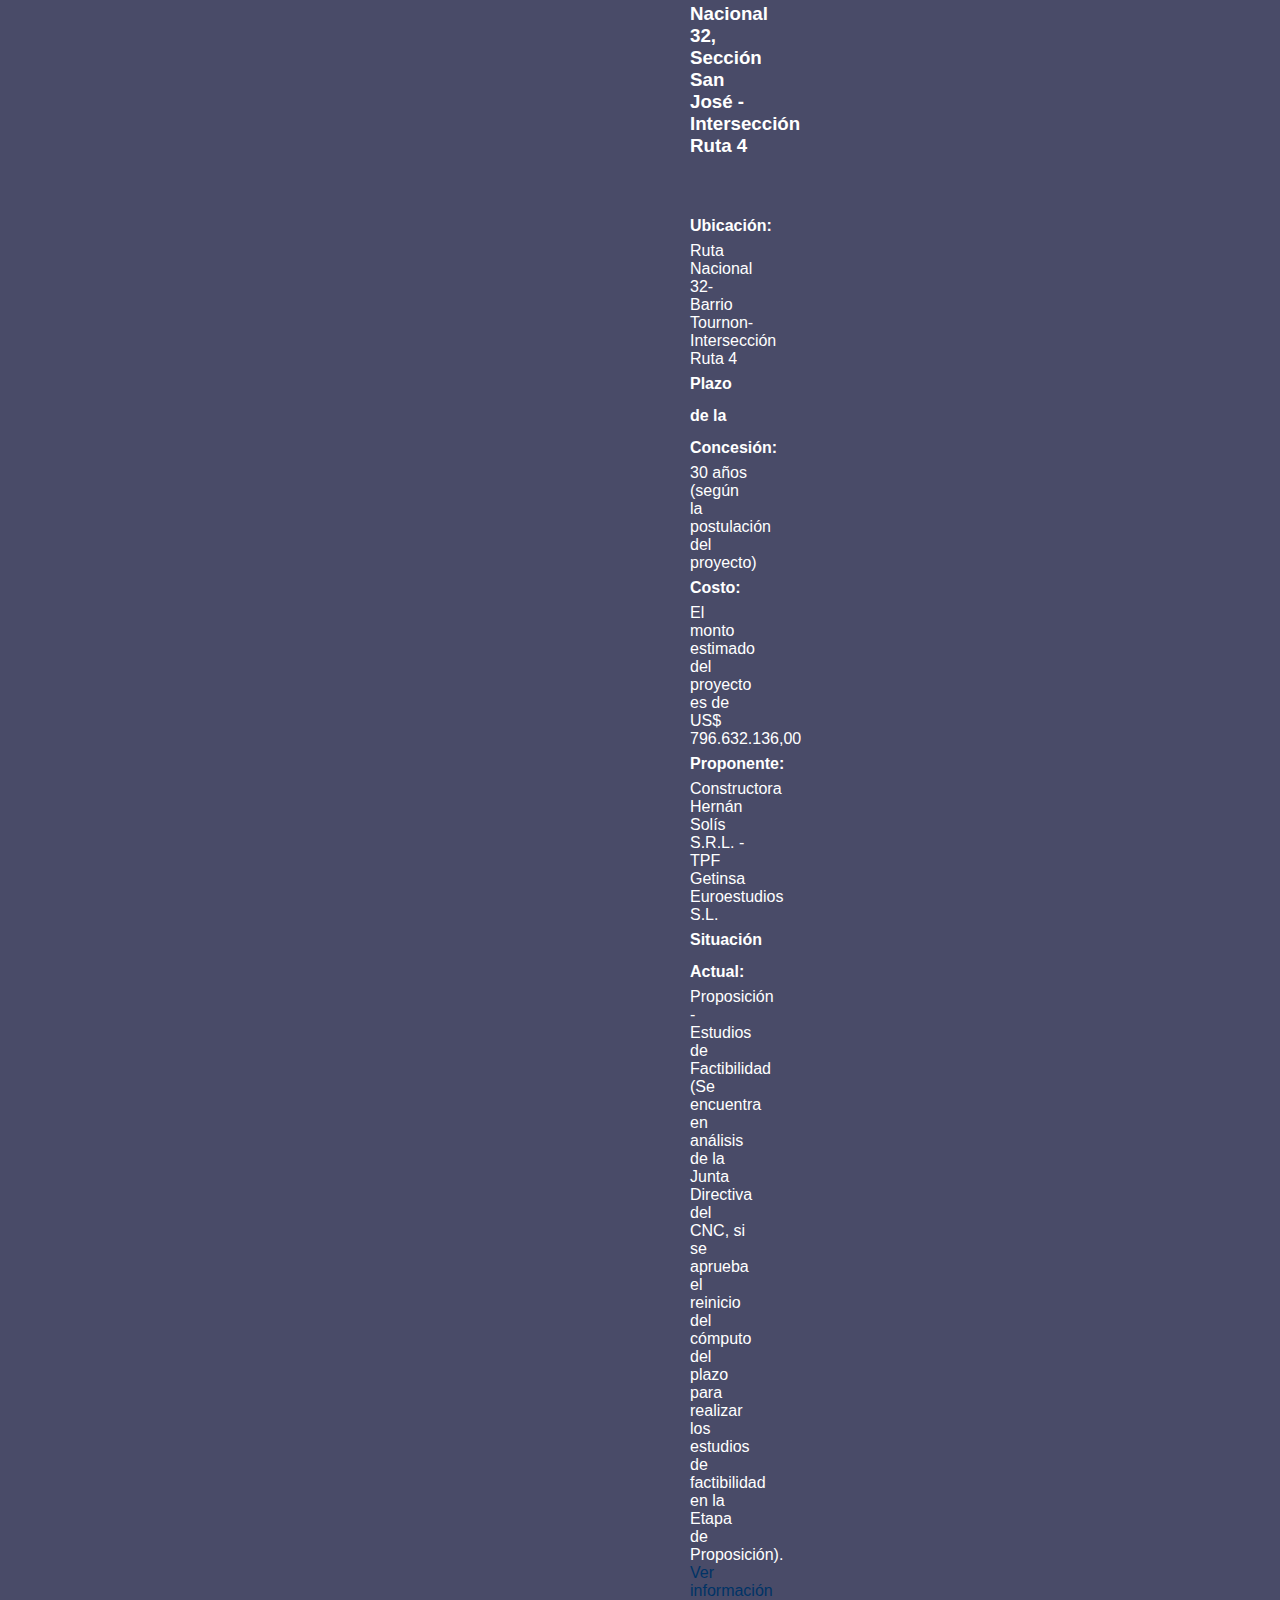
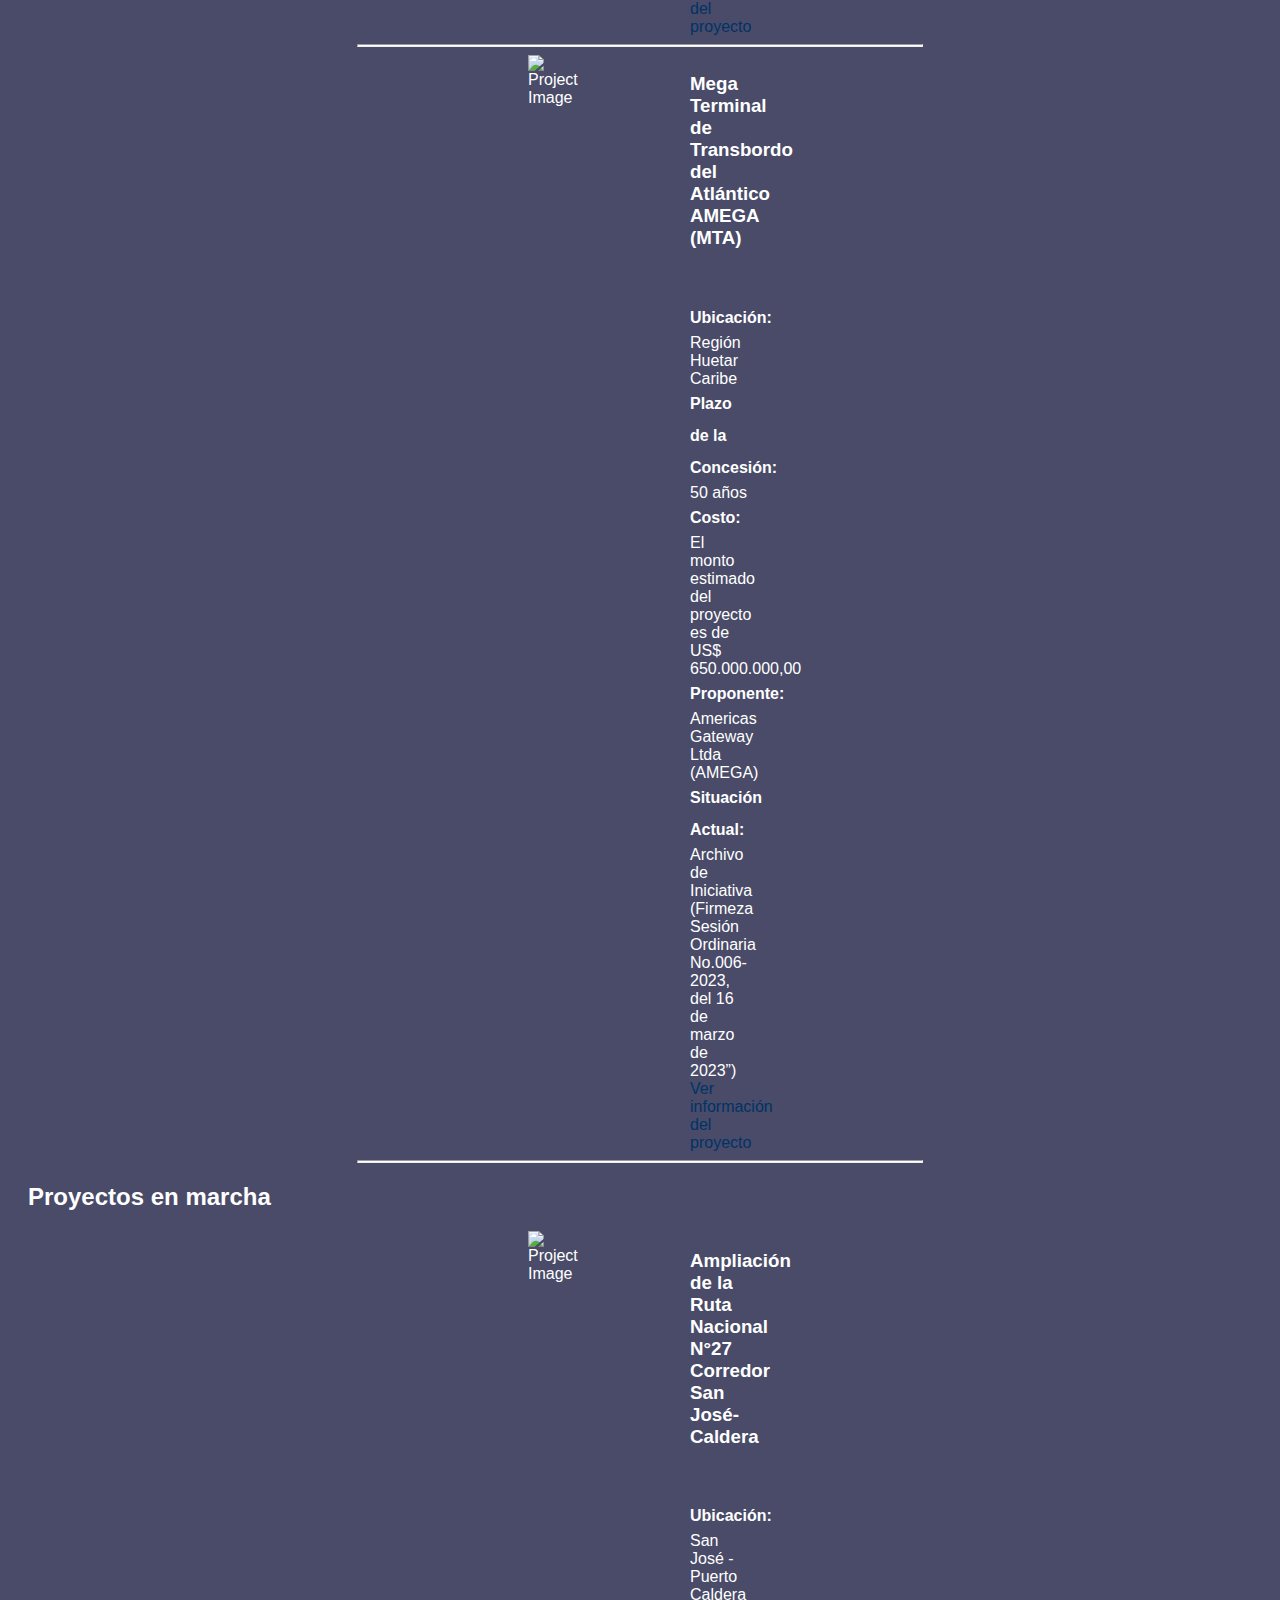
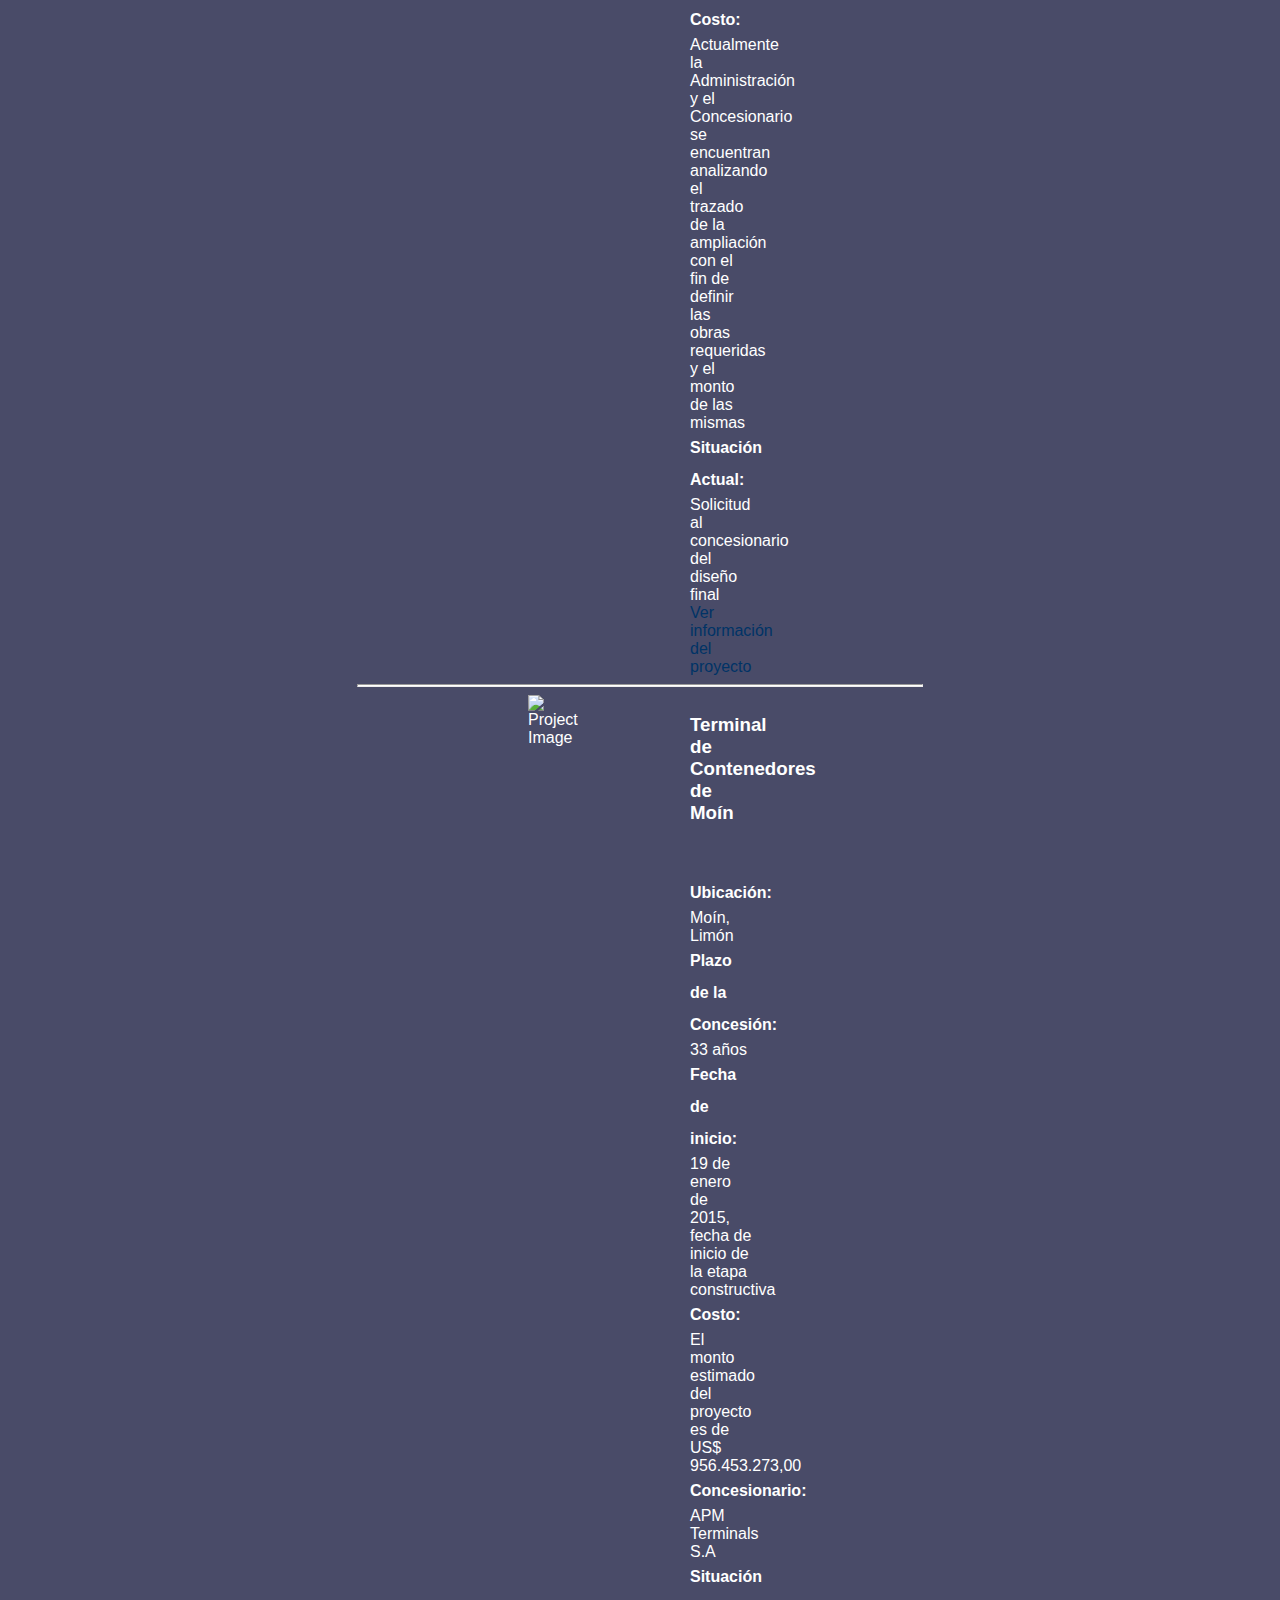
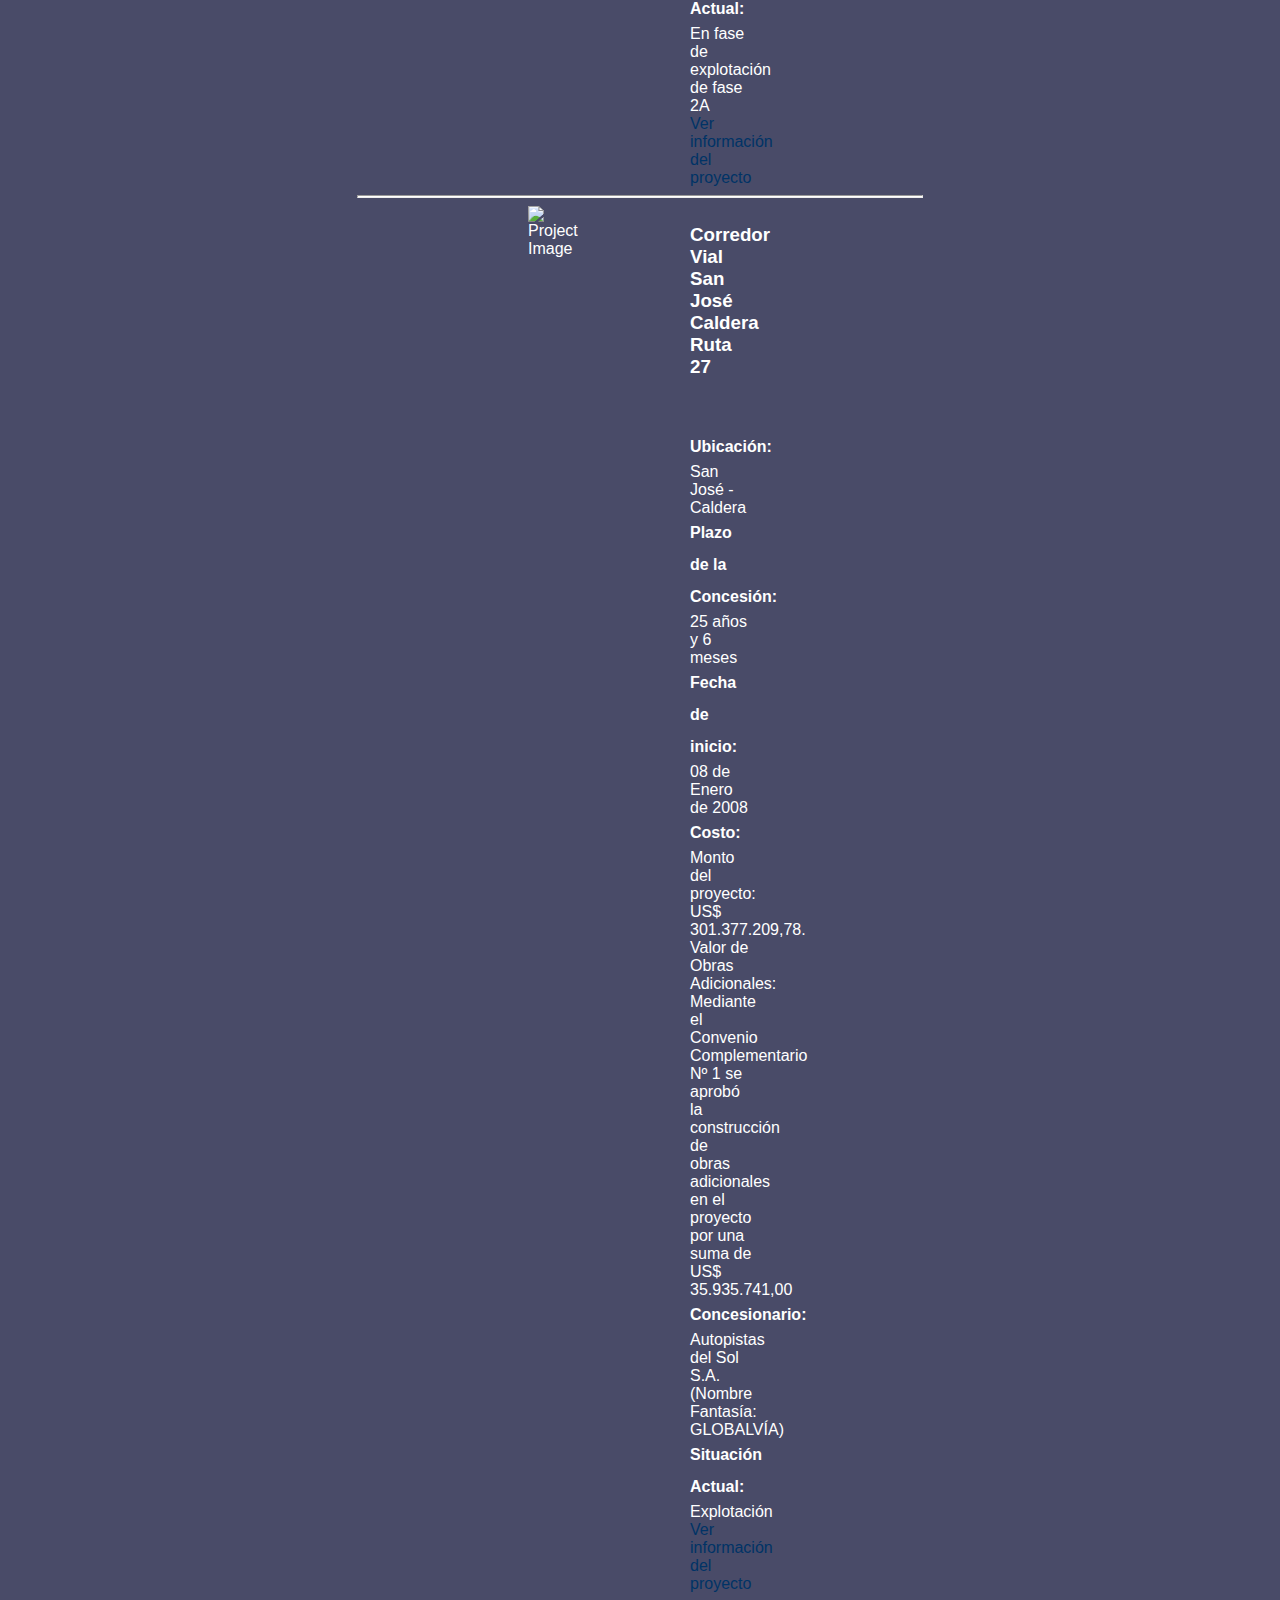
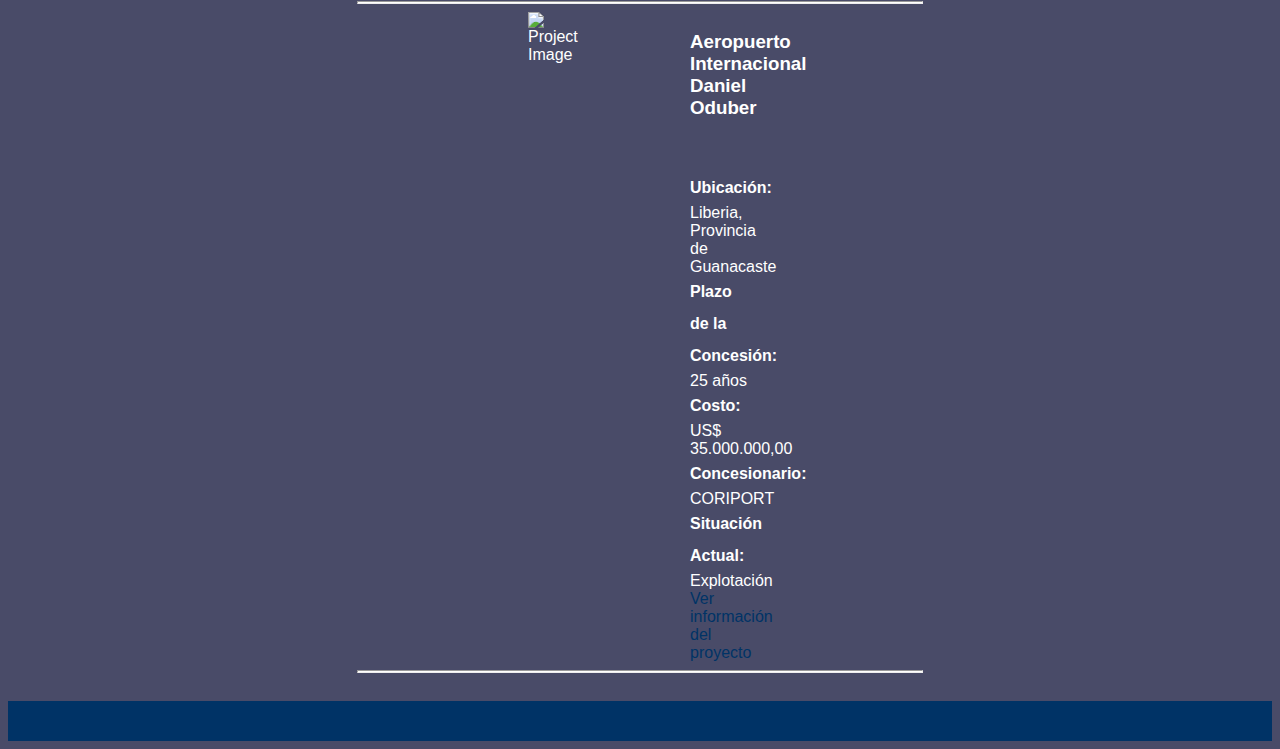
==== commit efe0468c: "style update" ====
--- a/index.html
+++ b/index.html
@@ -24,11 +24,11 @@
                                 <h3 class="title text-center">Corredor Vial San José - Cartago</h3>
                                 <p class="text"><br data-mce-bogus="1"></p>
                                 <div class="ficha">
-                                    <div><span class="name"><strong>Ubicación:</strong></span> Ruta San José - Cartago<br></div>
-                                    <div><span class="name"><strong>Plazo de la Concesión:</strong></span> 25 años (según la postulación del proyecto)<br></div>
-                                    <div><span class="name"><strong>Costo:</strong></span> El monto estimado del proyecto es de US$ 487.460.051,00 (según la postulación del proyecto)<br></div>
-                                    <div><span class="name"><strong>Proponente:</strong></span> Constructora MECO Sociedad Anónima </div>
-                                    <div><span class="name"><strong>Situación Actual:</strong></span> Iniciativa rechazada (Firmeza Sesión Ordinaria No.009-2023, del 27 de abril de 2023”)<br></div>
+                                    <div><span class="name"><strong>Ubicación:</strong></span> Ruta San José - Cartago </div><br> 
+                                    <div><span class="name"><strong>Plazo de la Concesión:</strong></span> 25 años (según la postulación del proyecto) </div><br> 
+                                    <div><span class="name"><strong>Costo:</strong></span> El monto estimado del proyecto es de US$ 487.460.051,00 (según la postulación del proyecto)</div><br>
+                                    <div><span class="name"><strong>Proponente:</strong></span> Constructora MECO Sociedad Anónima </div><br>
+                                    <div><span class="name"><strong>Situación Actual:</strong></span> Iniciativa rechazada (Firmeza Sesión Ordinaria No.009-2023, del 27 de abril de 2023”)</div><br>
                                 </div>
                                 <div class="text-center"><a target="" href="/proyectos/en-desarrollo/corredor-vial-san-jose-cartago" class="btn-yellow" role="button">Ver información del proyecto</a></div>
                             </div>
--- a/assets/css/styles.css
+++ b/assets/css/styles.css
@@ -97,8 +97,8 @@
 }
 
 br {
-    line-height: 20;
-
+    line-height: 2;
+    
 }
 
 .name {
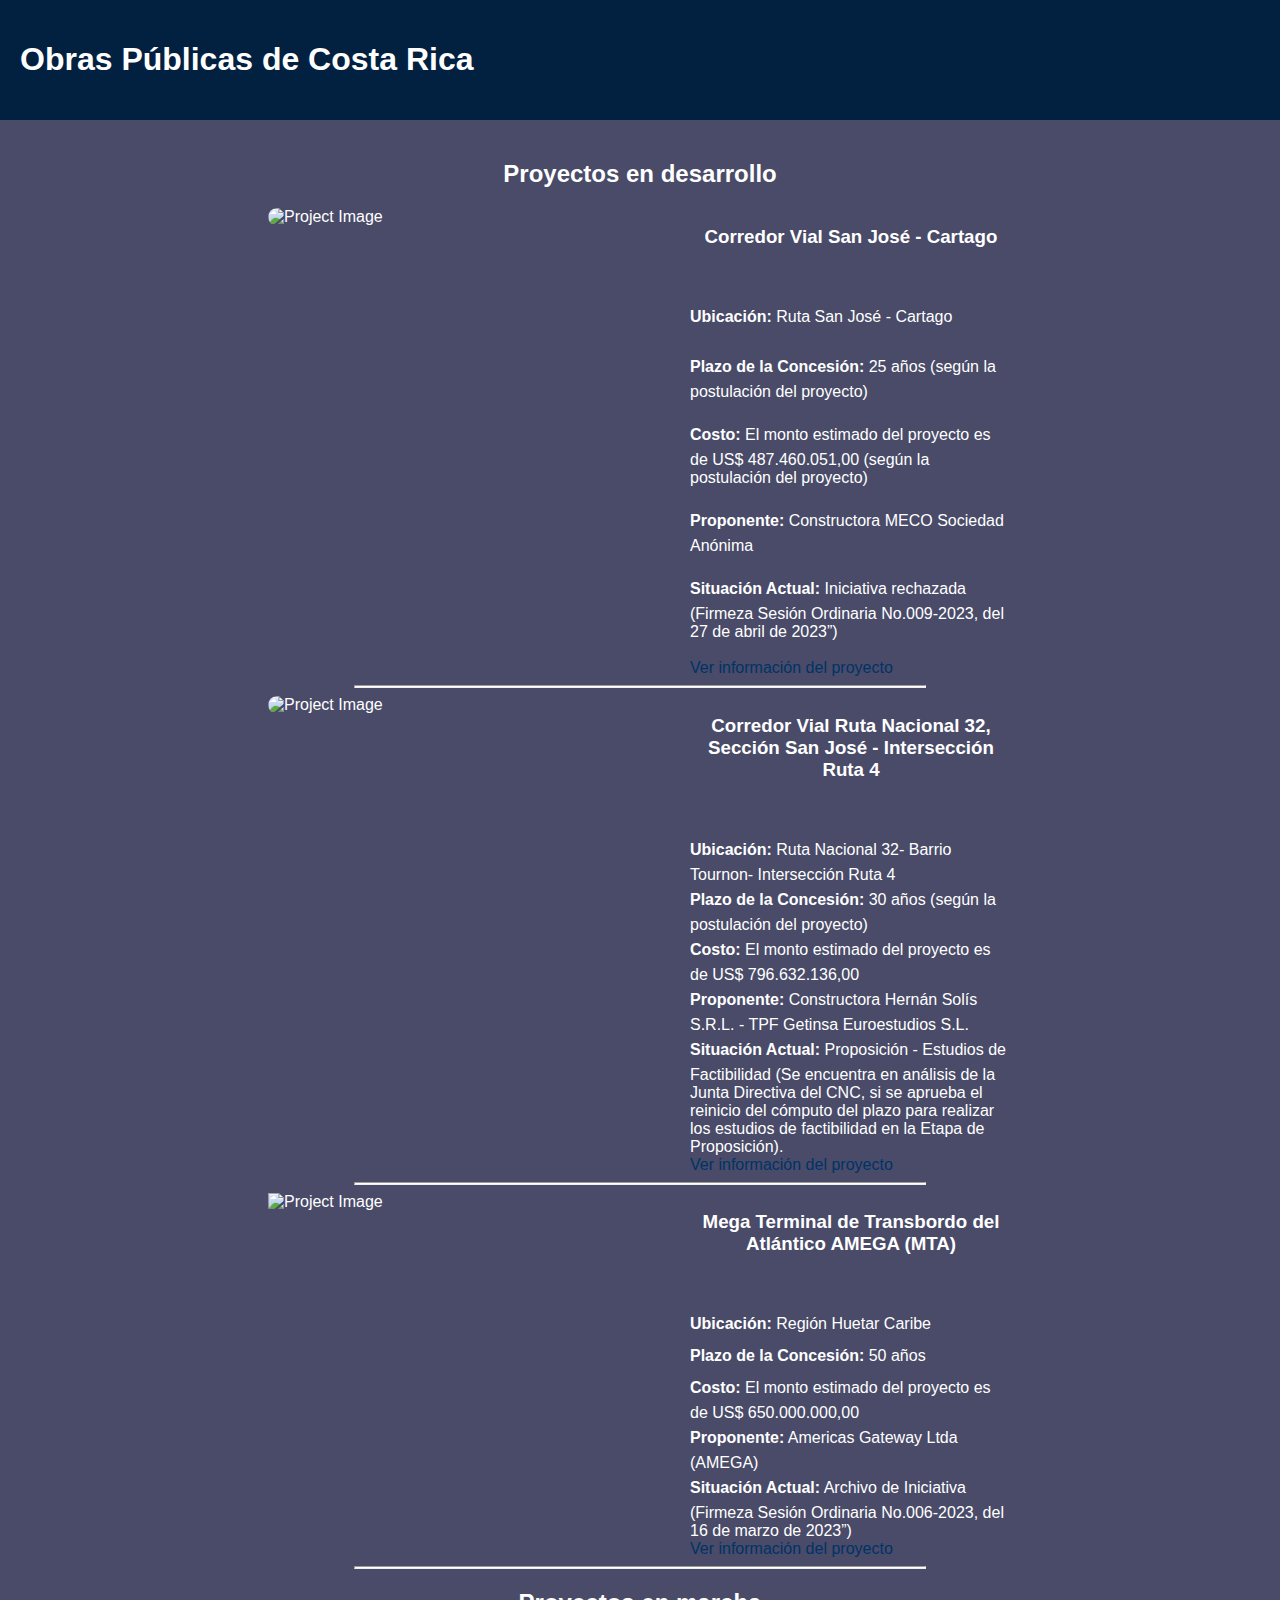
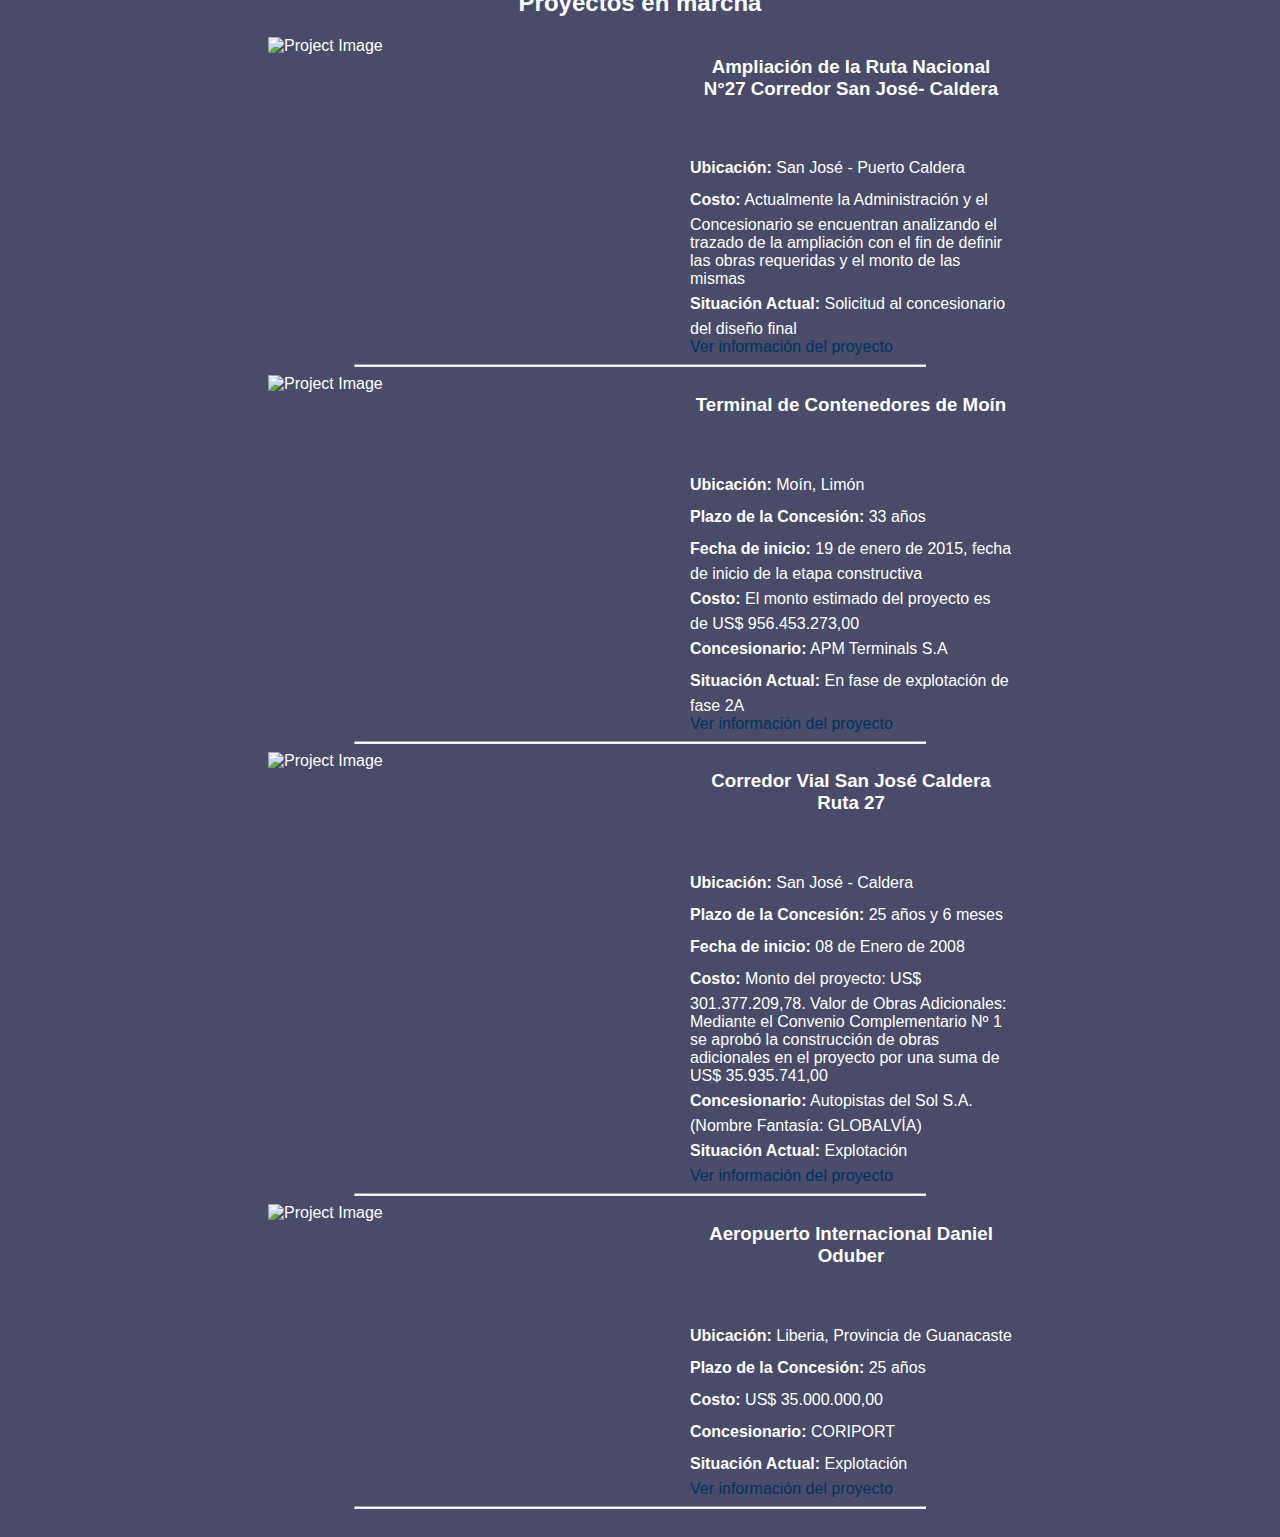
==== commit d91e09c6: "up" ====
--- a/index.html
+++ b/index.html
@@ -194,13 +194,7 @@
                 <hr> <!-- Add horizontal line here -->
             </section>
         </section>
-
+        
     </main>
-
-    <footer>
-        <!-- You can add footer details here -->
-    </footer>
-
-    <script src="main.js"></script>
 </body>
-</html>
+</html>--- a/assets/css/styles.css
+++ b/assets/css/styles.css
@@ -1,3 +1,17 @@
+/* Font size for large devices */
+@media screen and (min-width: 968px) {
+    :root {
+        --big-font-size: 3rem;
+        --h1-font-size: 2.25rem;
+        --h2-font-size: 1.5rem;
+        --h3-font-size: 1.25rem;
+        --normal-font-size: 1rem;
+        --small-font-size: 0.875rem;
+        --smaller-font-size: 0.813rem;
+    }
+}
+
+
 /* Body styles */
 body {
         font-family: "Poppins", sans-serif;
@@ -59,9 +73,15 @@
 }
 
 /* Other styles */
-h1, h2, h3 {
+h1 {
     font-family: "Poppins", sans-serif;
     color: #ffffff;
+}
+
+h2, h3 {
+    font-family: "Poppins", sans-serif;
+    color: #ffffff;
+    text-align: center;
 }
 
 a {
@@ -77,8 +97,8 @@
     display: grid;
     grid-template-columns: repeat(auto-fit, minmax(2px, 1fr)); /* Scale the grid */
     grid-gap: 100px;
-    padding-left: 500px; /* Add padding to the left */
-    padding-right: 500px; /* Add padding to the right */
+    padding-left: 20%; /* Add padding to the left */
+    padding-right: 20%; /* Add padding to the right */
 }
 
 /* Center the projects section */
@@ -98,7 +118,7 @@
 
 br {
     line-height: 2;
-    
+
 }
 
 .name {
@@ -106,8 +126,271 @@
 }
 
 .project-image {
-    width: 100%;
-    height: 100%;
+    width: 400px;
+    height: 400px;
     object-fit: cover;
     border-radius: 15px;
+}
+
+/*=================== MEDIA QUERIES ====================*/
+/* For small devices */
+@media screen and (max-width: 350px){
+    .container{
+        margin-left: var(--mb-1);
+        margin-right: var(--mb-1);
+    }
+
+    .nav__menu{
+        padding: 2rem .25rem 4rem;
+    }
+    .nav__list{
+        column-gap: 0;
+    }
+
+    .home__content{
+        grid-template-columns: .25fr 3fr;
+
+    }
+    .home__blob{
+        width: 180px;
+    }
+
+    .skills__title{
+        font-size: var(--normal-font-size);
+    }
+
+    .qualification__data{
+        gap: .5rem;
+    }
+
+    .services__container{
+        grid-template-columns: max-content;
+        justify-content: center;
+    }
+    .services__content{
+        padding-right: 3.5rem;
+    }
+    .services__modal{
+        padding: 0 .5rem;
+    }
+
+    .project__img{
+        width: 200px;
+    }
+}
+/* For medium devices */
+@media screen and (min-width: 568px){
+    .home__content{
+        grid-template-columns: max-content 1fr 1fr;
+    }
+    .home__data{
+        grid-column: initial;
+    }
+    .home__img{
+        order: 1;
+        justify-self: center;
+    }
+
+    .about__container,
+    .portfolio__content,
+    .project__container,
+    .footer__container{
+        grid-template-columns: repeat(2, 1fr);
+    }
+
+    .qualification__sections{
+        display: grid;
+        grid-template-columns: .6fr;
+        justify-content: center;
+    }
+
+
+}
+
+@media screen and (min-width: 768px) {
+    .container{
+        margin-left: auto;
+        margin-right: auto;
+    }
+
+    body{
+        margin: 0;
+    }
+
+    .section{
+        padding: 6rem 0 2rem;
+    }
+    .section__subtitle{
+        margin-bottom: 4rem;
+    }
+
+    .header{
+        top: 0;
+        bottom: initial;
+    }
+    .header,
+    .main,
+    .footer__container{
+        padding: 0 1rem;
+    }
+
+    .nav{
+        height: calc(var(--header-height) + 1.5rem);
+        column-gap: 1rem;
+    }
+    .nav__icon,
+    .nav__close,
+    .nav__toggle{
+        display: none;
+    }
+    .nav__list{
+        display: flex;
+        column-gap: 2rem;
+    }
+    .nav__menu{
+        margin-left: auto;
+    }
+
+    .change-theme{
+        margin: 0;
+    }
+
+    .home__container{
+        row-gap: 5rem;
+    }
+    .home__content{
+        padding-top: 5.5rem;
+        column-gap: 2rem;
+    }
+    .home__blob{
+        width: 270px;
+    }
+    .home__scroll{
+        display: block;
+    }
+    .home__scroll-button{
+        margin-left: 3rem;
+    }
+
+    .about__container{
+        column-gap: 5rem;
+    }
+    .about__img{
+        width: 350px;
+    }
+    .about__description{
+        text-align: initial;
+    }
+    .about__info{
+        justify-content: space-between;
+    }
+    .about__buttons{
+        justify-content: initial;
+    }
+
+    .qualification__tabs{
+        justify-content: center;
+    }
+    .qualification__button{
+        margin: 0 var(--mb-1);
+    }
+    .qualification__sections{
+        grid-template-columns: .5fr;
+    }
+
+    .services__container{
+        grid-template-columns: repeat(3, 218px);
+        justify-content: center;
+    }
+    .services__icon{
+        font-size: 2rem;
+    }
+    .services__content{
+        padding: 6rem 0 2rem 2.5rem;
+    }
+    .services__modal-content{
+        width: 450px;
+    }
+
+    .portfolio__img{
+        width: 320px;
+    }
+    .portfolio__content{
+        align-items: center;
+    }
+
+    .project{
+        text-align: initial;
+    }
+    .project__bg{
+        background: none;
+    }
+    .project__container{
+        background-color: var(--first-color-second);
+        border-radius: 1rem;
+        padding: 3rem 2.5rem 0;
+        grid-template-columns: 1fr max-content;
+        column-gap: 3rem;
+    }
+    .project__data{
+        padding-top: .8rem;
+    }
+
+    .footer__container{
+        grid-template-columns: repeat(3, 1fr);
+    }
+    .footer__bg{
+        padding: 3rem 0 3.5rem;
+    }
+    .footer__links{
+        flex-direction: row;
+        column-gap: 2rem;
+    }
+    .footer__socials{
+        justify-self: flex-end;
+    }
+    .footer__copy{
+        margin-top: 4.5rem;
+    }
+}
+
+
+/* For large devices */
+@media screen and (min-width: 1024px) {
+    .header,
+    .main,
+    .footer__container{
+        padding: 0;
+    }
+
+    .home__blob{
+        width: 320px;
+    }
+    .home__social{
+        transform: translateX(-6rem);
+    }
+
+    .services__container{
+        grid-template-columns: repeat(3, 238px);
+    }
+
+    .portfolio__content{
+        column-gap: 5rem;
+    }
+    .swiper-portfolio-icon{
+        font-size: 3.5rem;
+    }
+    .swiper-button-prev{
+        left: -3.5rem;
+    }
+    .swiper-button-next{
+        right: -3.5rem;
+    }
+    .swiper-container-horizontal >.swiper-pagination-bullets{
+        bottom: -4.5rem;
+    }
+
+    .contact__inputs{
+        grid-template-columns: repeat(2, 1fr);
+    }
 }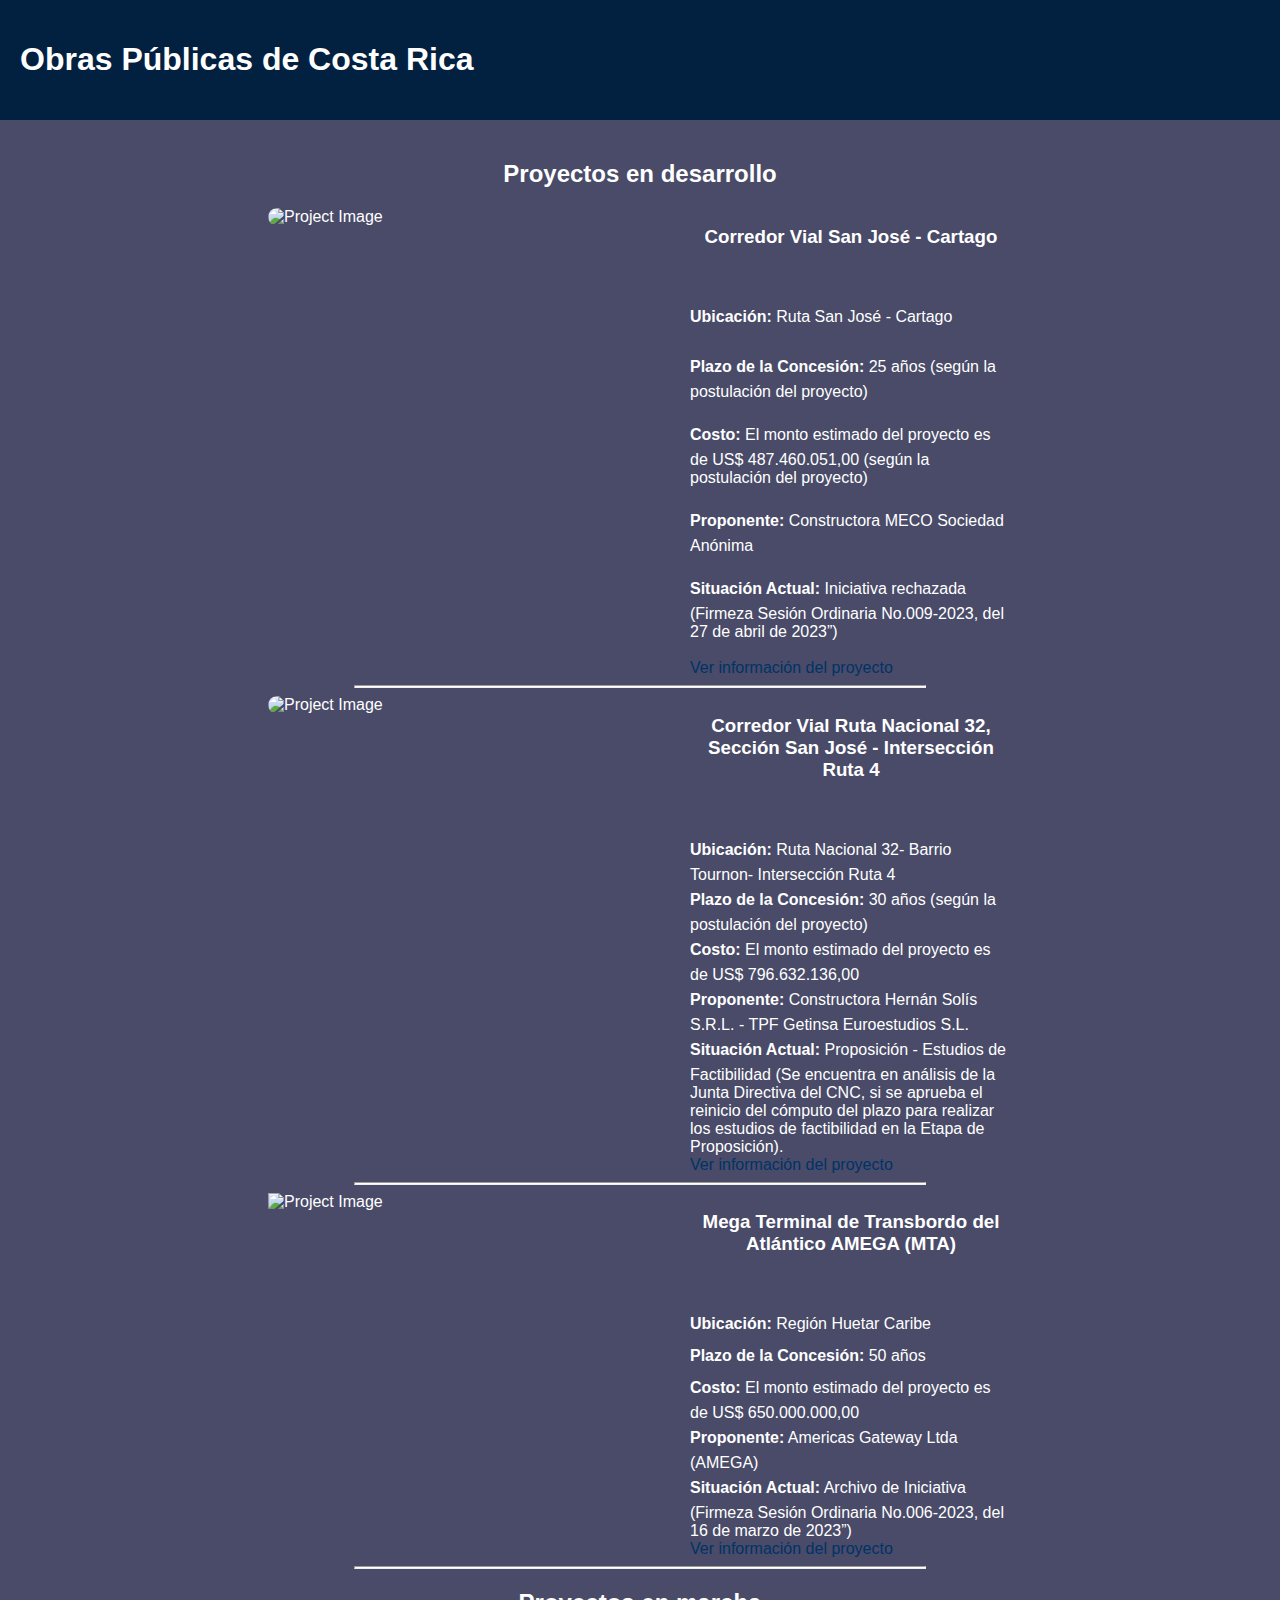
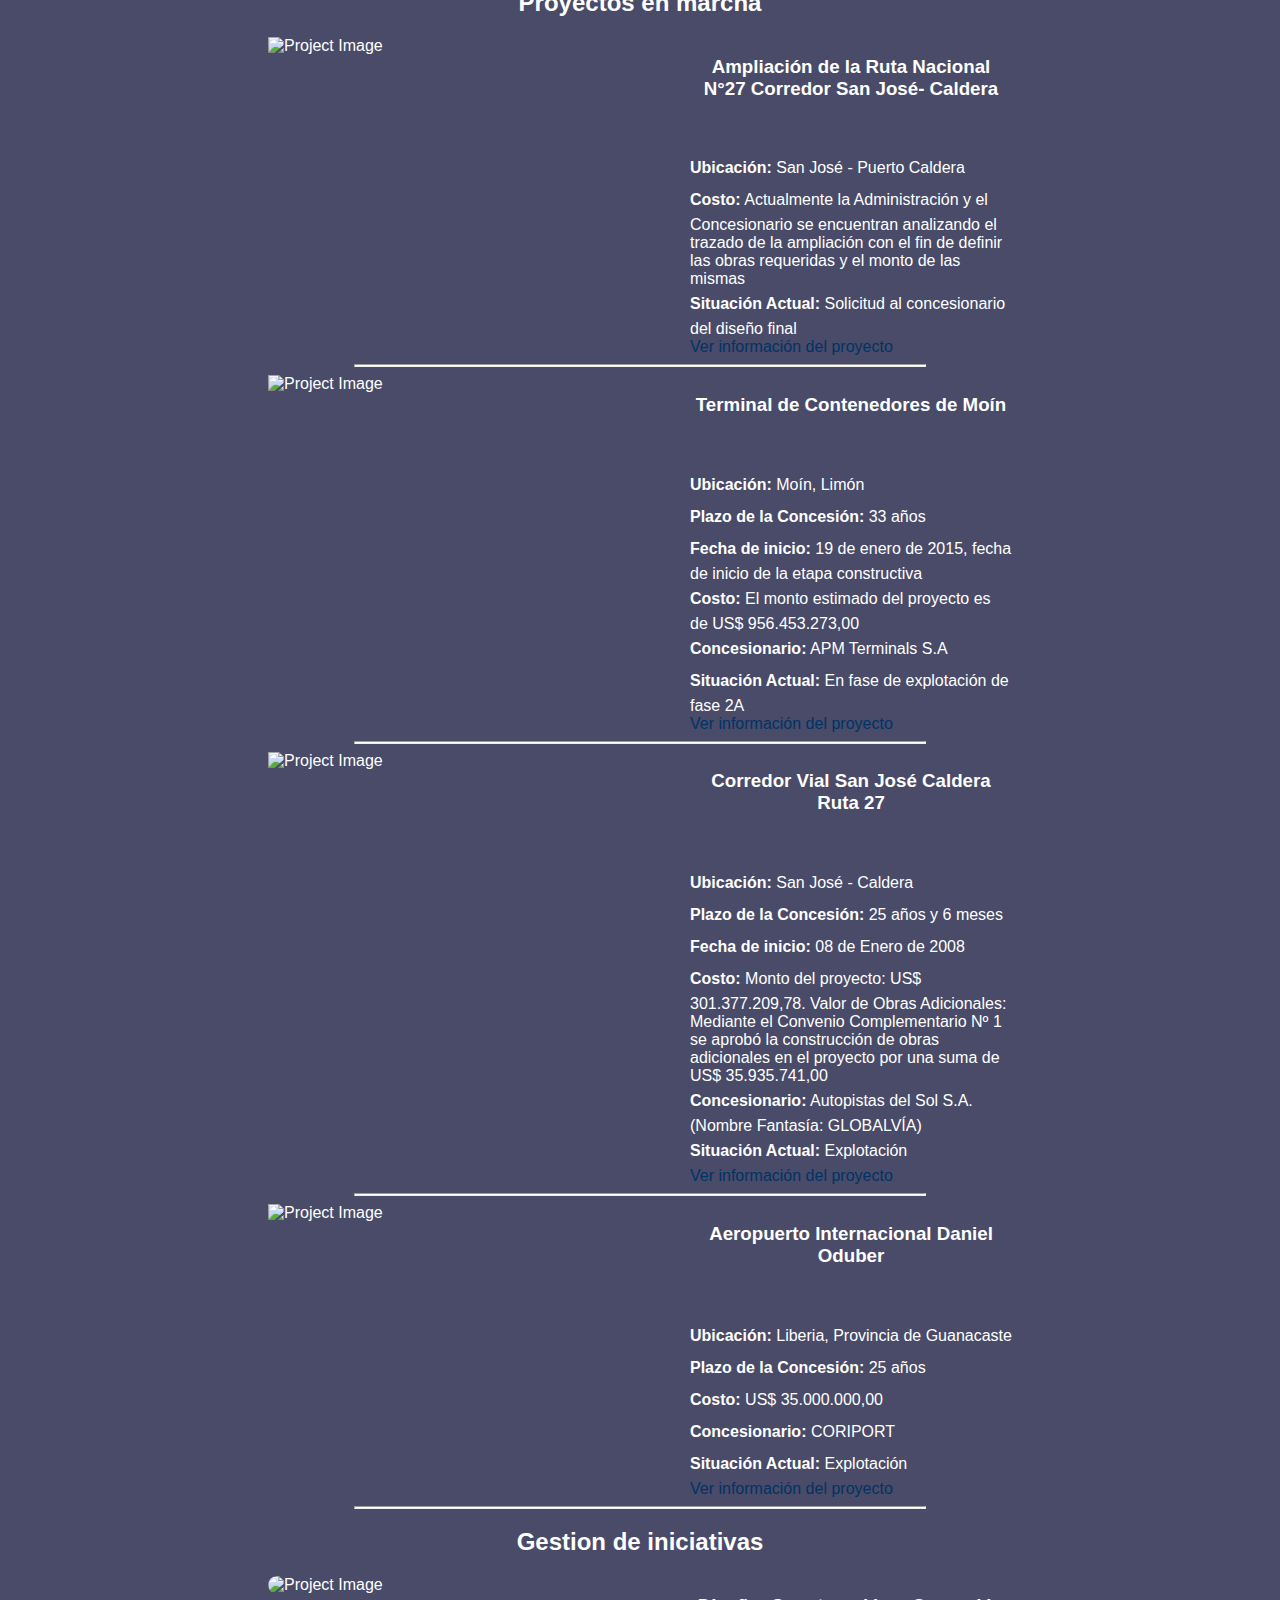
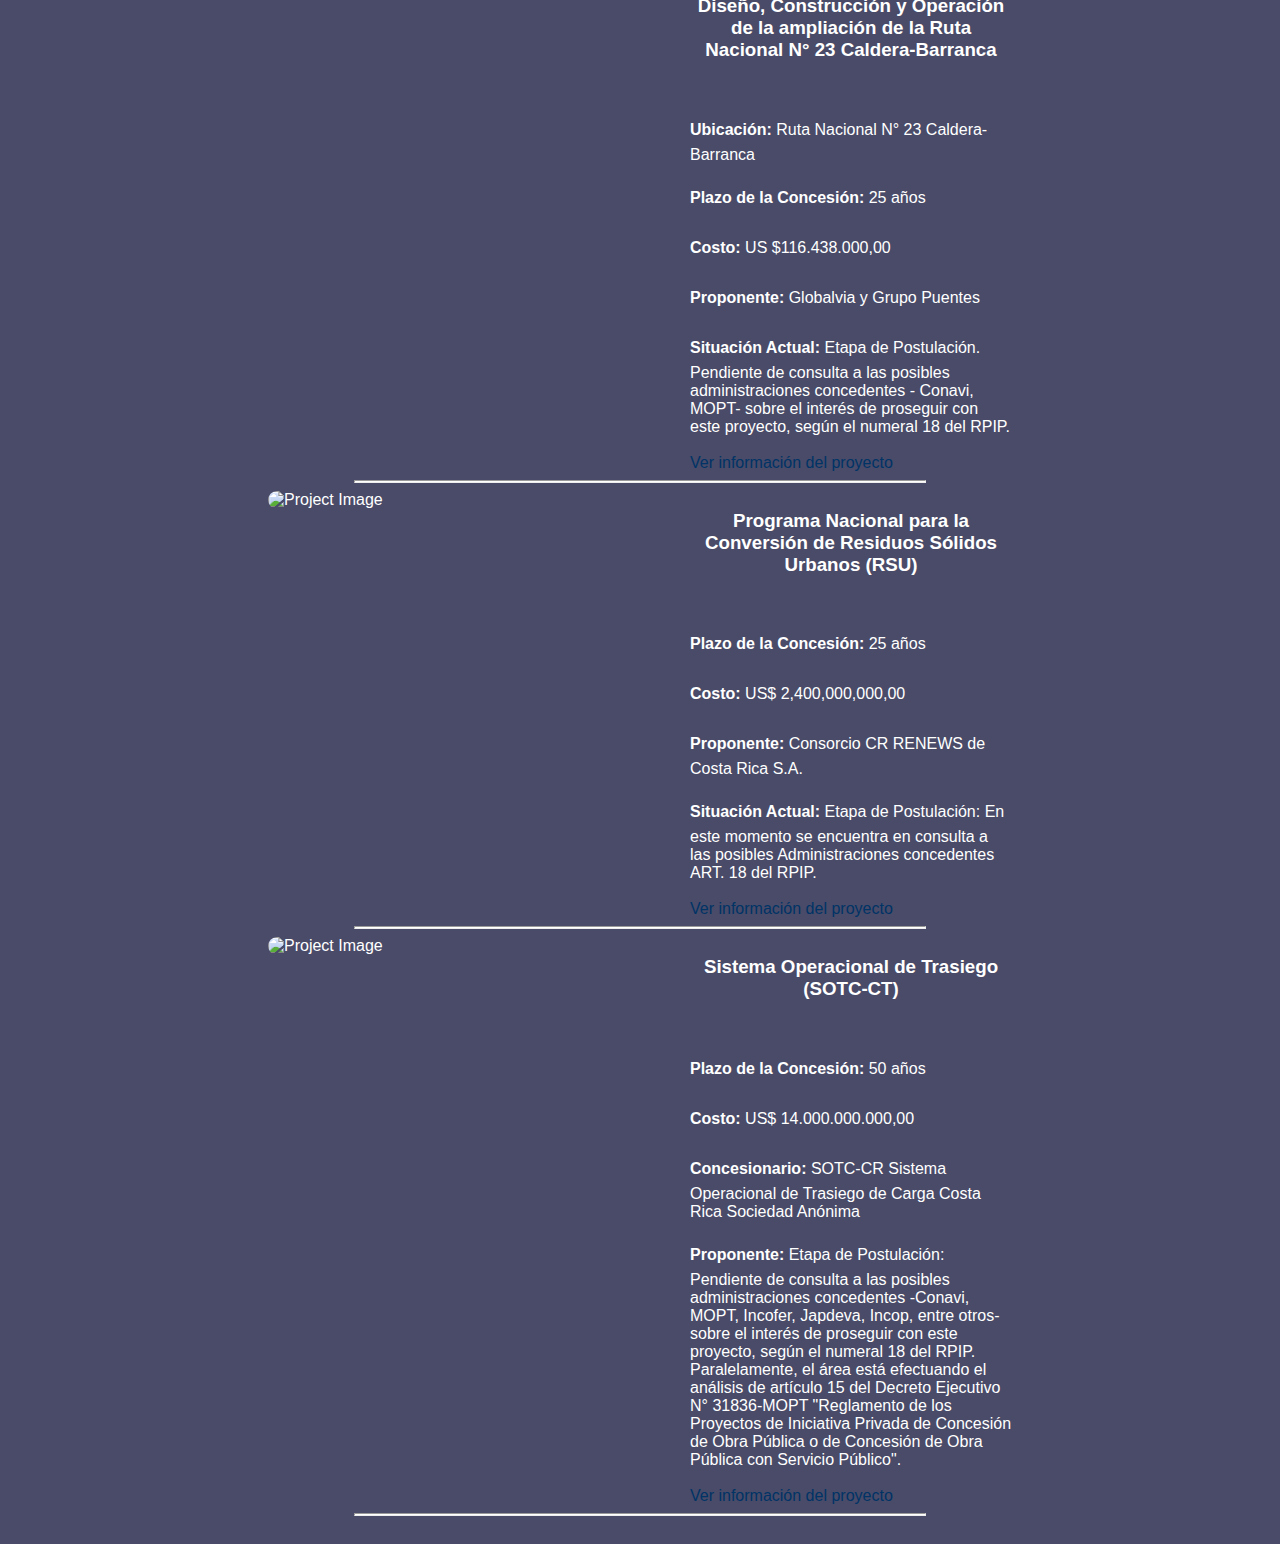
==== commit a5016b05: "commit" ====
--- a/index.html
+++ b/index.html
@@ -194,7 +194,79 @@
                 <hr> <!-- Add horizontal line here -->
             </section>
         </section>
-        
+        <section id="projects">
+            <h2>Gestion de iniciativas</h2>
+            <section class="projects-section">
+                <!-- ------------------------------------------------------ -->
+                <div class="project">
+                    <div class="image-content">
+                        <div class="image-holder">
+                            <img src="https://example.com/project-image.jpg" alt="Project Image" class="project-image">
+                        </div>
+                        <div class="content">
+                            <div class="project-details">
+                                <h3 class="title text-center">Diseño, Construcción y Operación de la ampliación de la Ruta Nacional N° 23 Caldera-Barranca</h3>
+                                <p class="text"><br data-mce-bogus="1"></p>
+                                <div class="ficha">
+                                    <div><span class="name"><strong>Ubicación:</strong></span> Ruta Nacional N° 23 Caldera-Barranca </div><br> 
+                                    <div><span class="name"><strong>Plazo de la Concesión:</strong></span> 25 años </div><br> 
+                                    <div><span class="name"><strong>Costo:</strong></span> US $116.438.000,00</div><br>
+                                    <div><span class="name"><strong>Proponente:</strong></span> Globalvia y Grupo Puentes </div><br>
+                                    <div><span class="name"><strong>Situación Actual:</strong></span> Etapa de Postulación. Pendiente de consulta a las posibles administraciones concedentes - Conavi, MOPT- sobre el interés de proseguir con este proyecto, según el numeral 18 del RPIP.</div><br>
+                                </div>
+                                <div class="text-center"><a target="" href="/proyectos/en-desarrollo/ruta-nacional-23-caldera-barranca" class="btn-yellow" role="button">Ver información del proyecto</a></div>
+                            </div>
+                        </div>
+                    </div>
+                </div>
+                <hr>     <!-- Add horizontal line here -->
+                <!-- ------------------------------------------------------ -->
+                <div class="project">
+                    <div class="image-content">
+                        <div class="image-holder">
+                            <img src="https://example.com/project-image.jpg" alt="Project Image" class="project-image">
+                        </div>
+                        <div class="content">
+                            <div class="project-details">
+                                <h3 class="title text-center">Programa Nacional para la Conversión de Residuos Sólidos Urbanos (RSU)</h3>
+                                <p class="text"><br data-mce-bogus="1"></p>
+                                <div class="ficha">
+                                    <div><span class="name"><strong>Plazo de la Concesión:</strong></span> 25 años</div><br>
+                                    <div><span class="name"><strong>Costo:</strong></span> US$ 2,400,000,000,00</div><br>
+                                    <div><span class="name"><strong>Proponente:</strong></span> Consorcio CR RENEWS de Costa Rica S.A.</div><br>
+                                    <div><span class="name"><strong>Situación Actual:</strong></span> Etapa de Postulación: En este momento se encuentra en consulta a las posibles Administraciones concedentes ART. 18 del RPIP.</div><br>
+                                </div>
+                                <div class="text-center"><a target="" href="/proyectos/en-desarrollo/programa-nacional-conversion-residuos-solidos-urbanos" class="btn-yellow" role="button">Ver información del proyecto</a></div>
+                            </div>
+                        </div>
+                    </div>
+                </div>
+                <hr>     <!-- Add horizontal line here -->
+                <!-- ------------------------------------------------------ -->
+                <div class="project">
+                    <div class="image-content">
+                        <div class="image-holder">
+                            <img src="https://example.com/project-image.jpg" alt="Project Image" class="project-image">
+                        </div>
+                        <div class="content">
+                            <div class="project-details">
+                                <h3 class="title text-center">Sistema Operacional de Trasiego (SOTC-CT)</h3>
+                                <p class="text"><br data-mce-bogus="1"></p>
+                                <div class="ficha">
+                                    <div><span class="name"><strong>Plazo de la Concesión:</strong></span> 50 años</div><br>
+                                    <div><span class="name"><strong>Costo:</strong></span> US$ 14.000.000.000,00</div><br>
+                                    <div><span class="name"><strong>Concesionario:</strong></span> SOTC-CR Sistema Operacional de Trasiego de Carga Costa Rica Sociedad Anónima</div><br>
+                                    <div><span class="name"><strong>Proponente:</strong></span> Etapa de Postulación: Pendiente de consulta a las posibles administraciones concedentes -Conavi, MOPT, Incofer, Japdeva, Incop, entre otros- sobre el interés de proseguir con este proyecto, según el numeral 18 del RPIP. Paralelamente, el área está efectuando el análisis de artículo 15 del Decreto Ejecutivo N° 31836-MOPT "Reglamento de los Proyectos de Iniciativa Privada de Concesión de Obra Pública o de Concesión de Obra Pública con Servicio Público".</div><br>
+                                </div>
+                                <div class="text-center"><a target="" href="/proyectos/en-desarrollo/sistema-operacional-trasiego" class="btn-yellow" role="button">Ver información del proyecto</a></div>
+                            </div>
+                        </div>
+                    </div>
+                </div>
+                <hr>     <!-- Add horizontal line here -->
+                <!-- ------------------------------------------------------ -->
+            </section>
+        </section>
     </main>
 </body>
 </html>